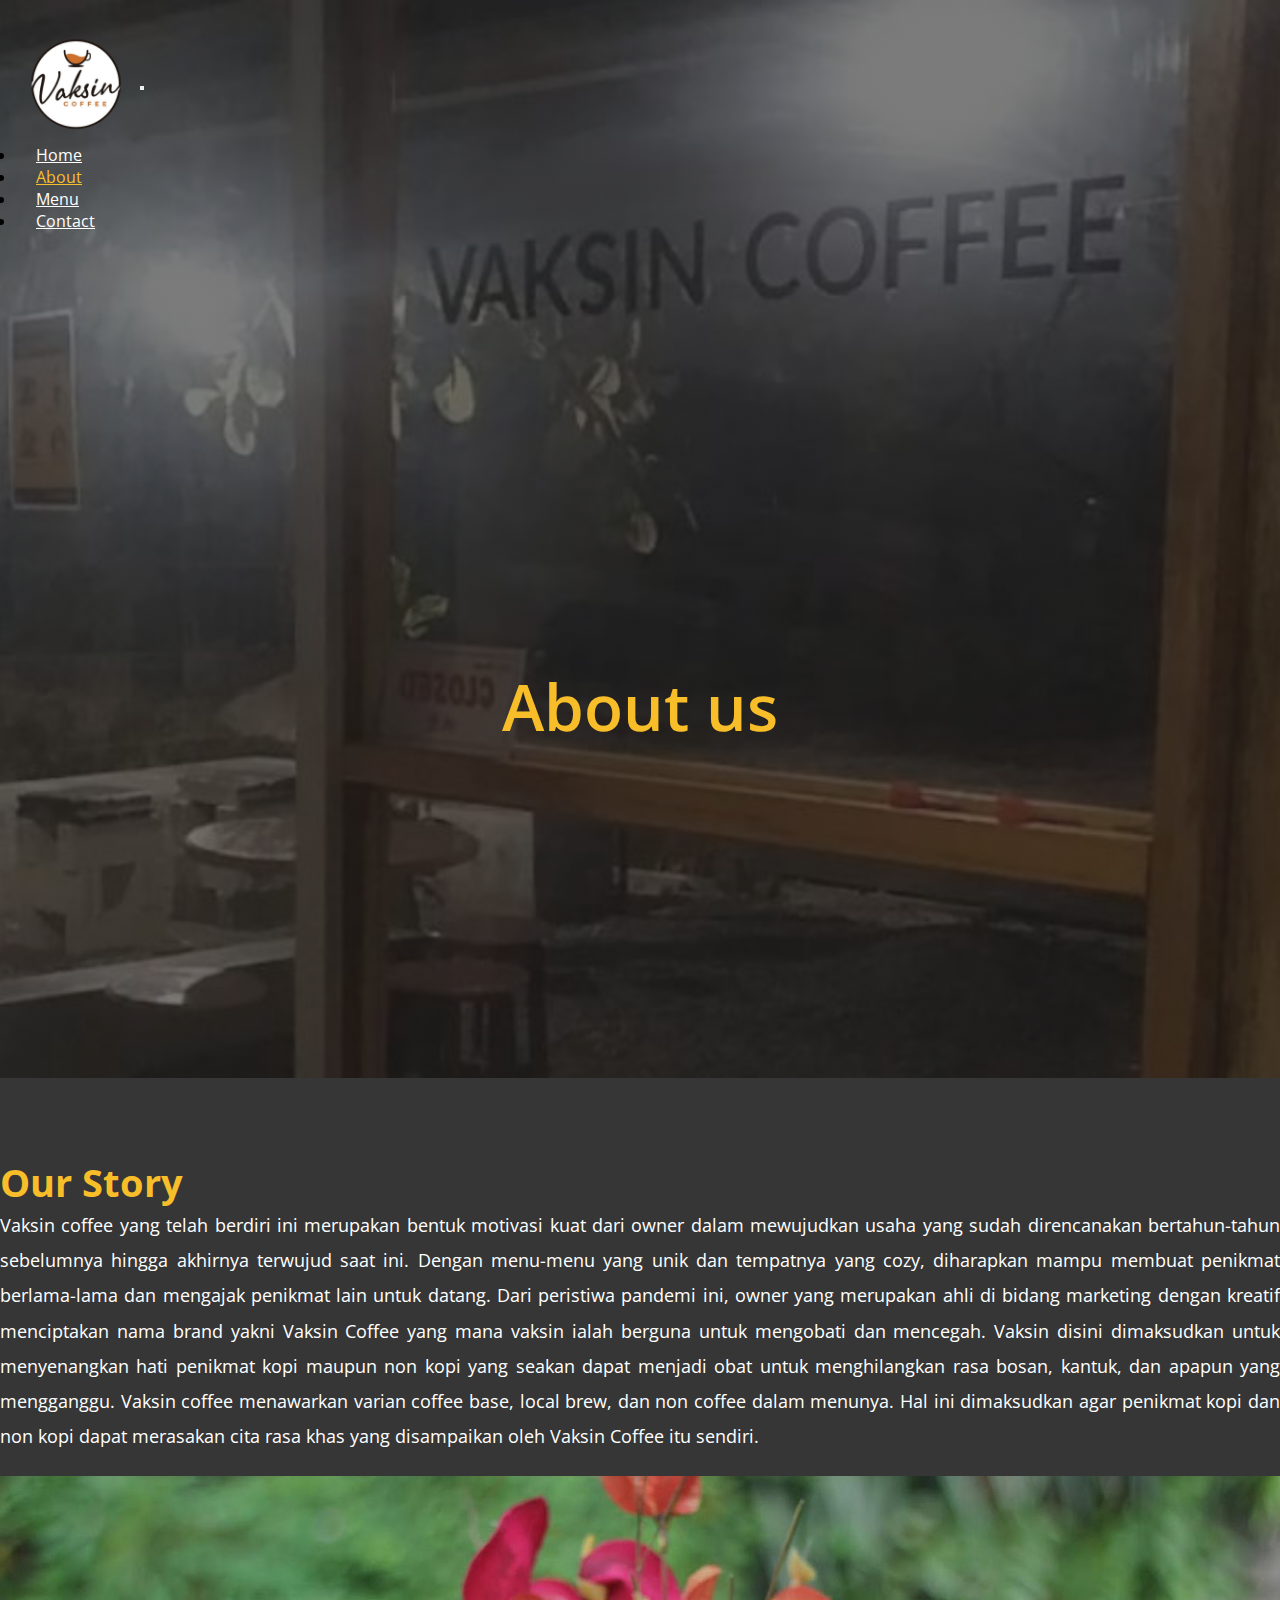
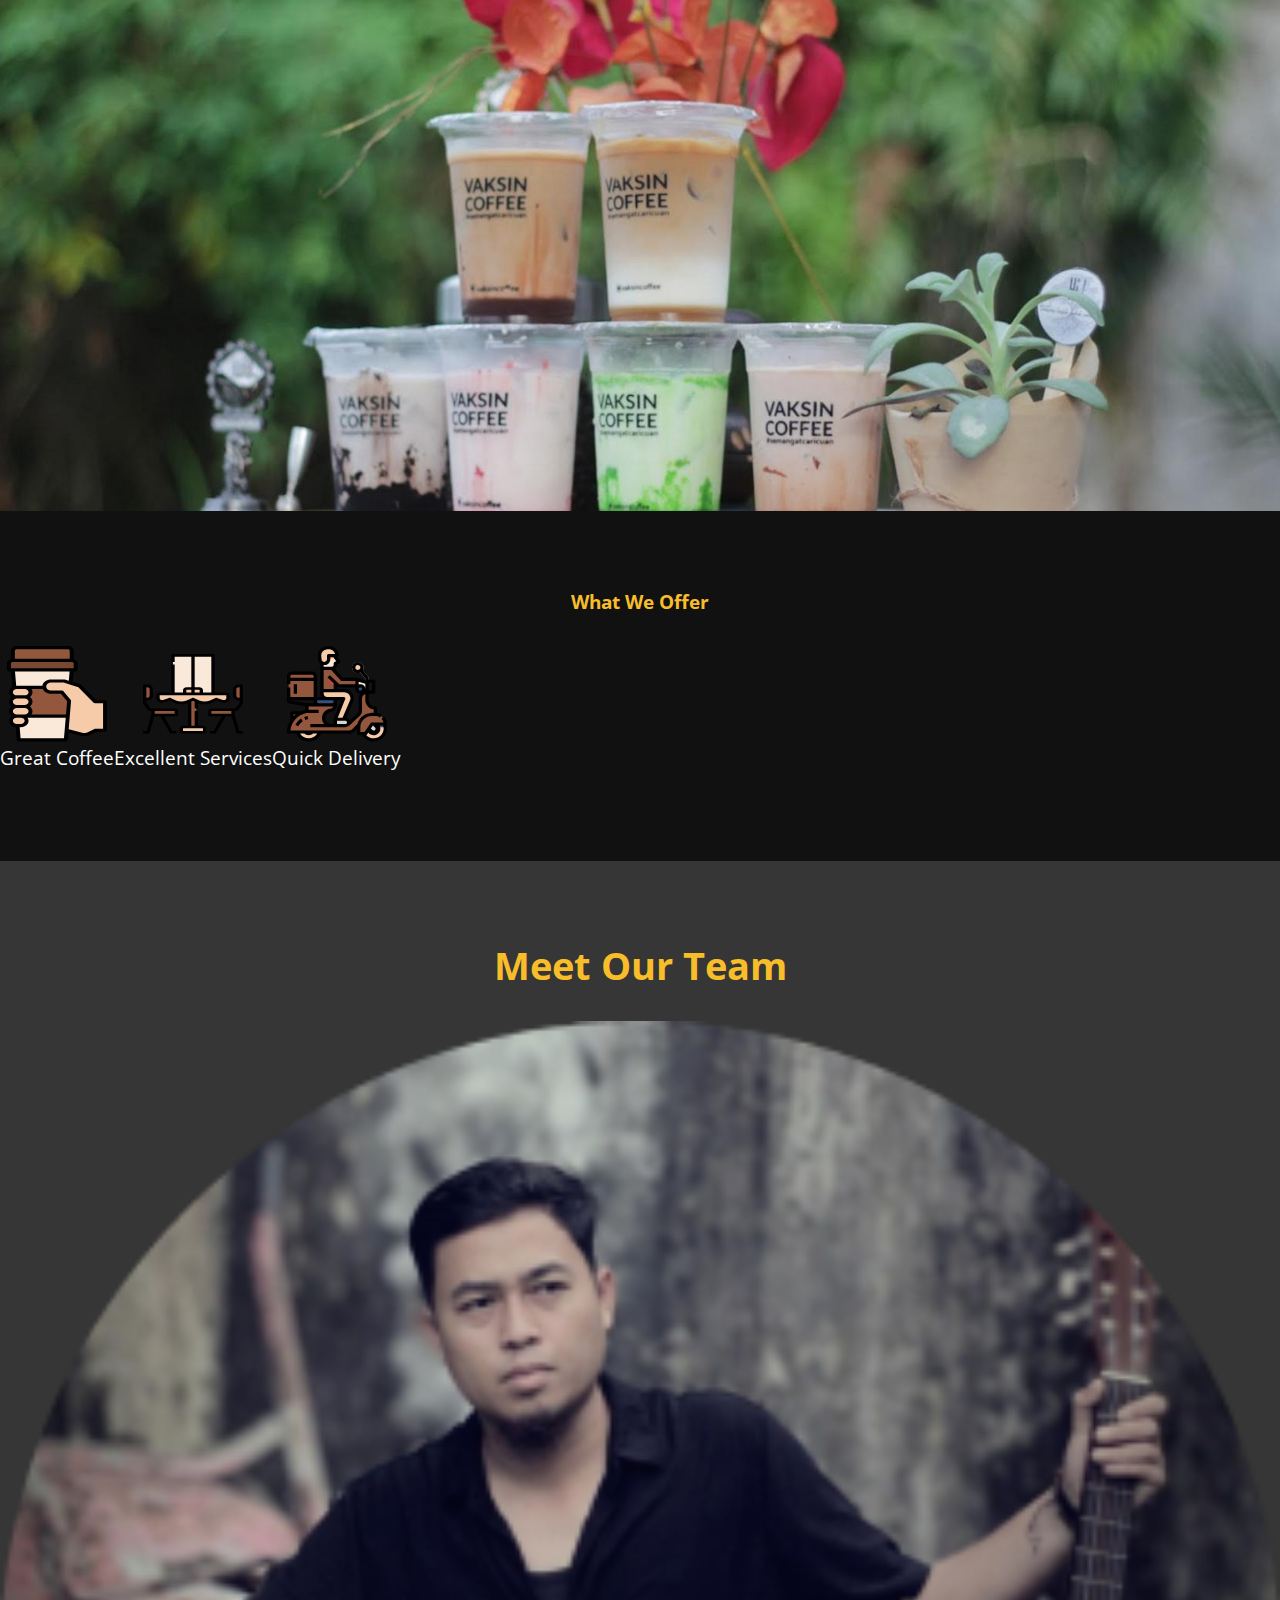
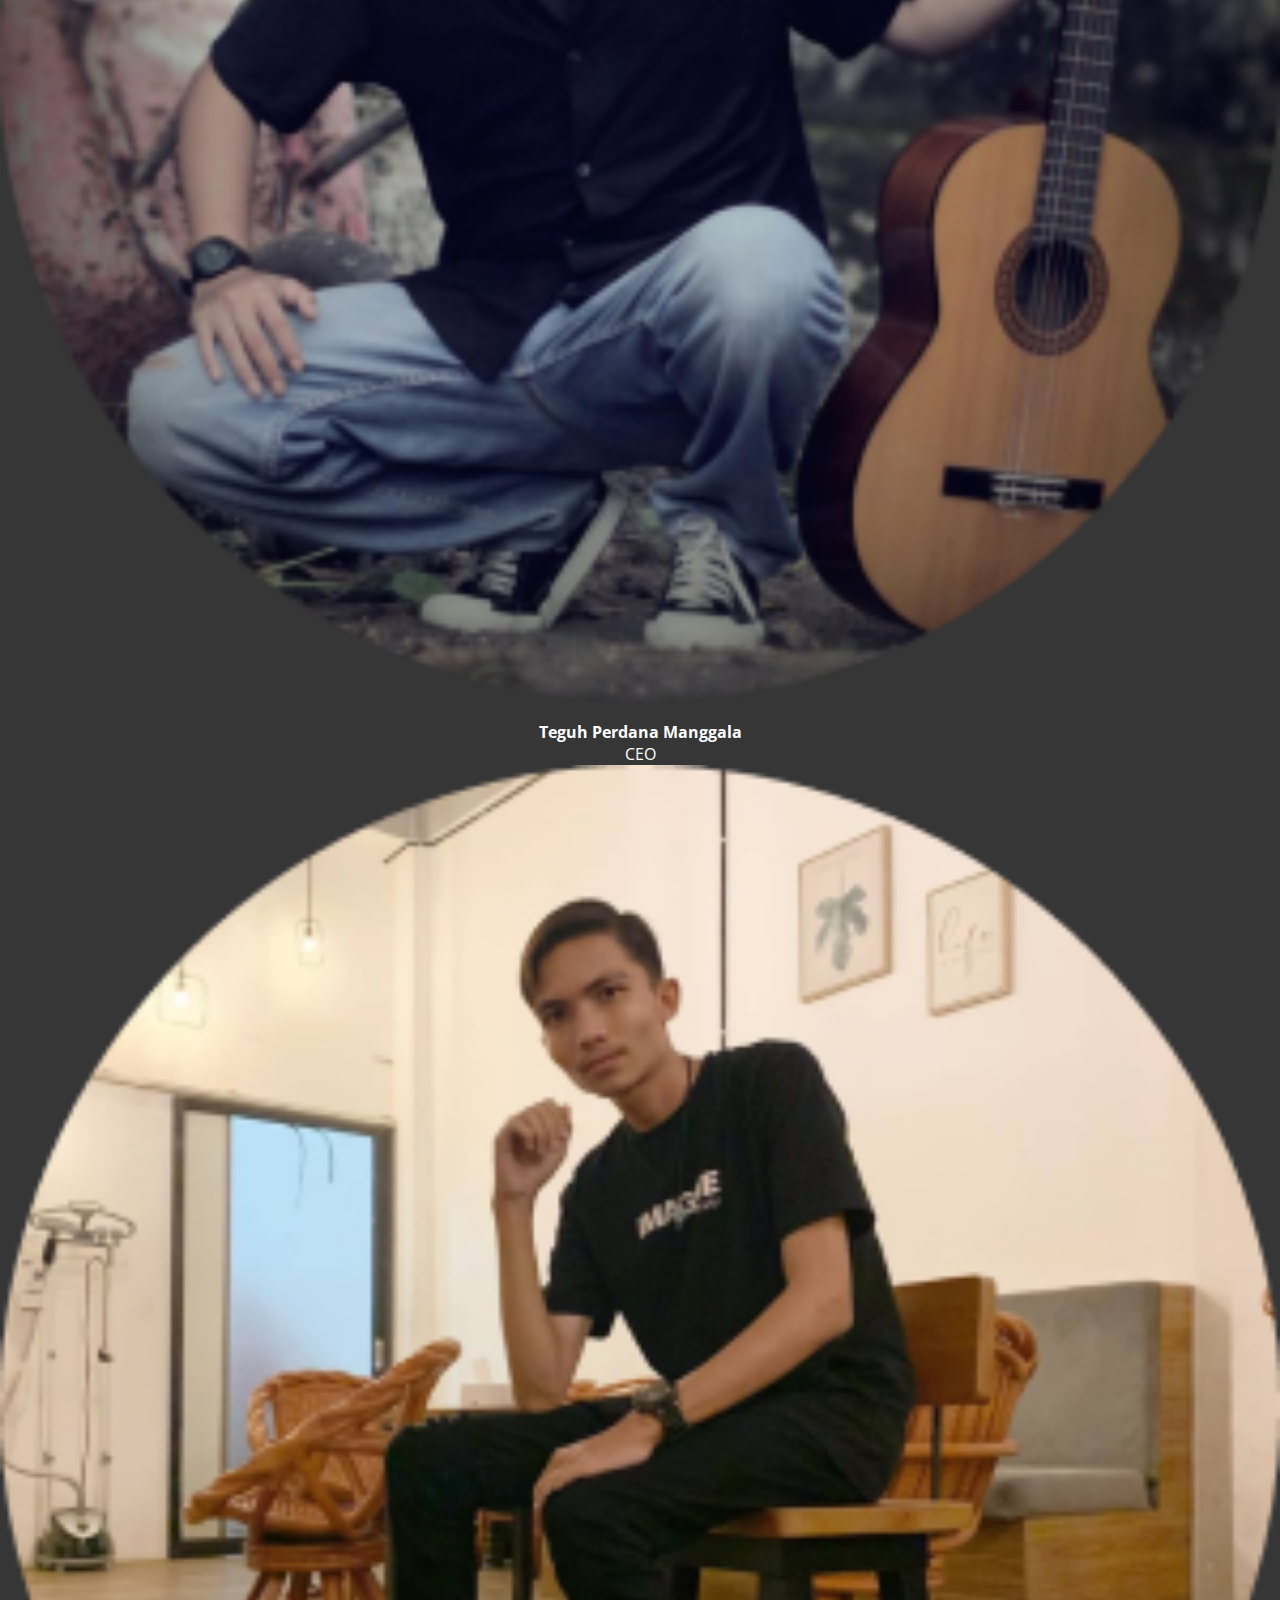
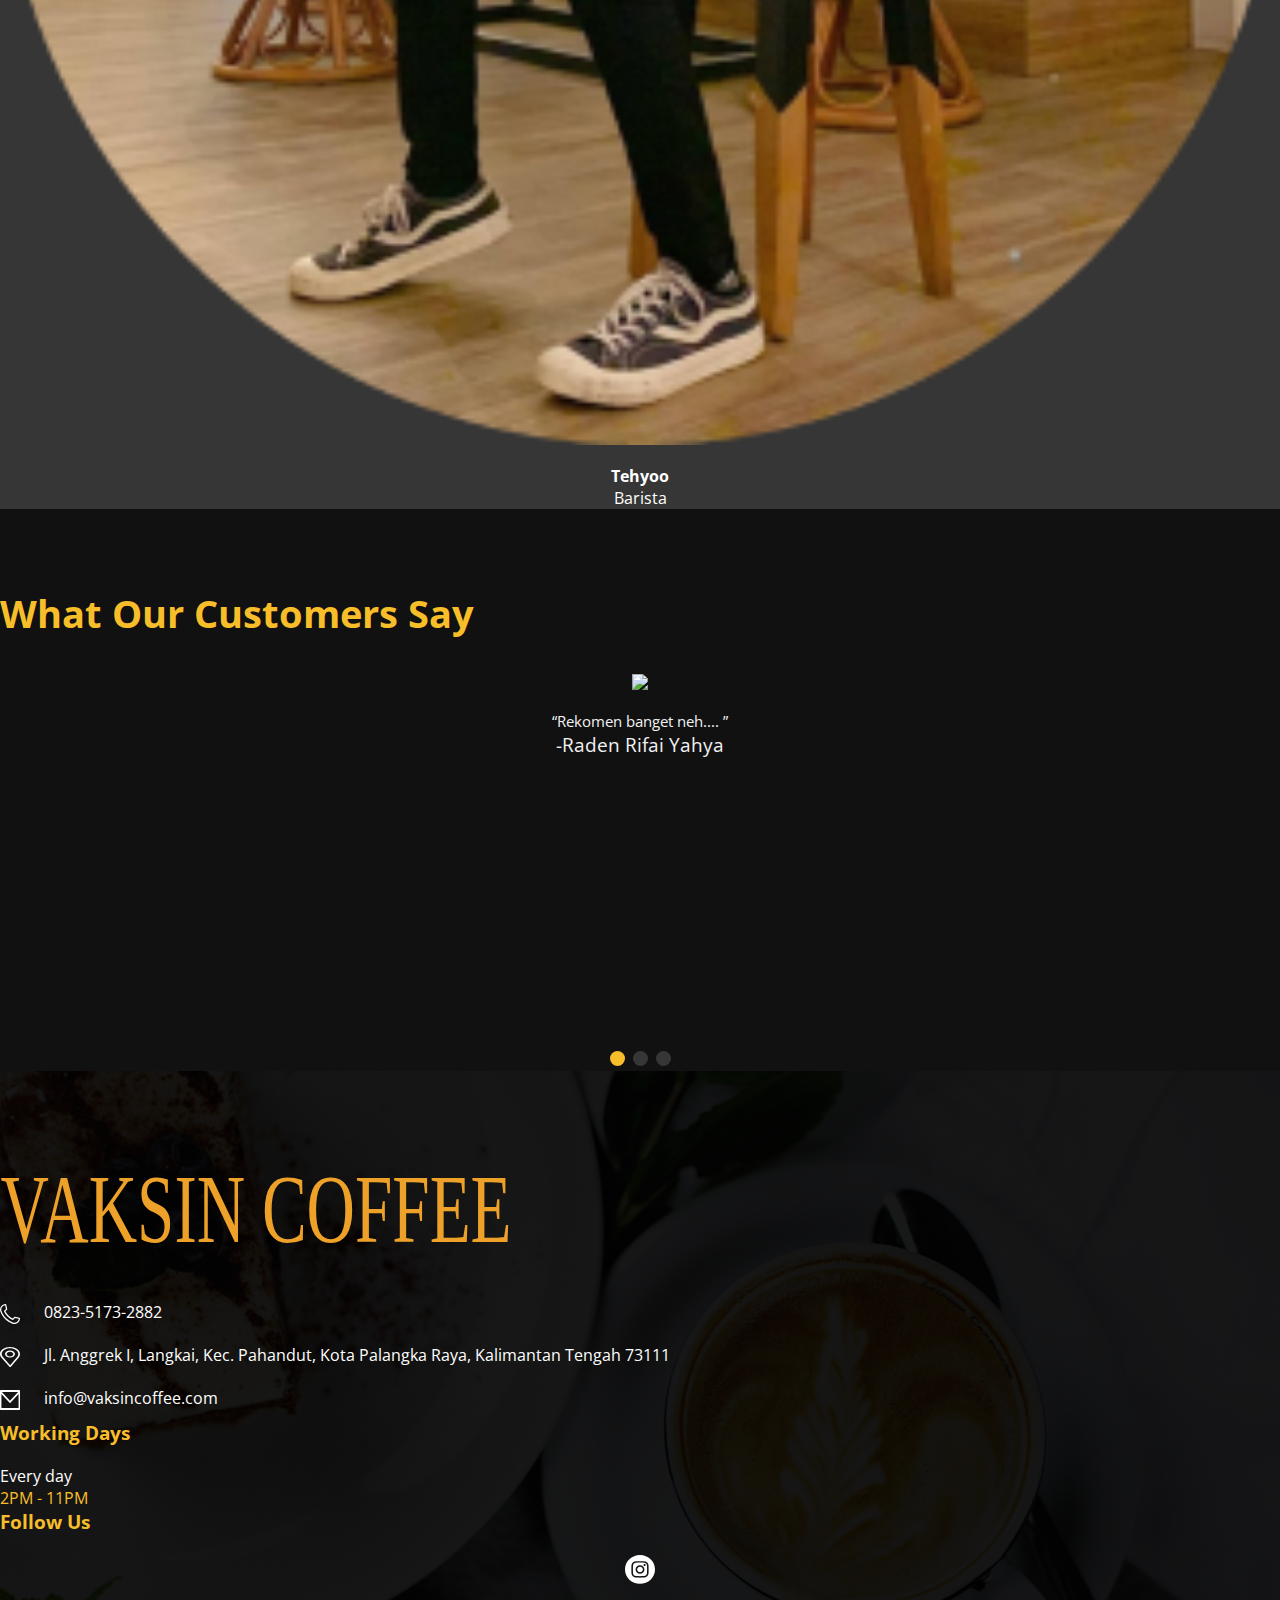
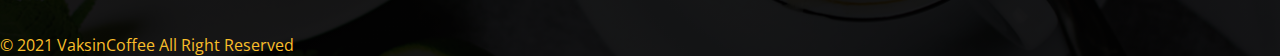
==== about.html @ 2b4be9f4 "Rapikan gambar" ====
<!DOCTYPE html>
<html>

<head>
    <!-- <link rel="icon" sizes="57x57" href="#"> -->
    <title>Cafe | About Us</title>
    <link
        href="https://fonts.googleapis.com/css2?family=Open+Sans:ital,wght@0,300;0,400;0,600;0,700;0,800;1,300;1,400;1,600;1,700;1,800&display=swap"
        rel="stylesheet">
    <link rel="stylesheet" href="https://stackpath.bootstrapcdn.com/bootstrap/4.5.0/css/bootstrap.min.css"
        integrity="sha384-9aIt2nRpC12Uk9gS9baDl411NQApFmC26EwAOH8WgZl5MYYxFfc+NcPb1dKGj7Sk" crossorigin="anonymous">
    <link rel="stylesheet" href="./css/about.css">
    <link rel="stylesheet" href="https://cdnjs.cloudflare.com/ajax/libs/font-awesome/4.7.0/css/font-awesome.min.css">
    <meta name="viewport" content="width=device-width, initial-scale=1, shrink-to-fit=no">
    <meta content="text/html;charset=utf-8" http-equiv="Content-Type">
    <meta content="utf-8" http-equiv="encoding">
</head>

<body>
    <div class="container-fluid main-container">
        <div class="container-fluid top-container">
            <nav class="navbar navbar-expand-lg navbar-light fixed-top header" id="myHeader">
                <div class="container">
                    <a class="navbar-brand" href="#" id="logo-link"><img src="images/about/myimage.png" id="logo"></a>
                    <button class="navbar-toggler" type="button" data-toggle="collapse" data-target="#navbarText"
                        aria-controls="navbarText" aria-expanded="false" aria-label="Toggle navigation"
                        id="nav-toggler">
                        <span class="navbar-toggler-icon" id="navbar-toggler-icon"></span>
                    </button>
                    <div class="collapse navbar-collapse" id="navbarText">
                        <ul class="navbar-nav ml-auto">
                            <li class="nav-item">
                                <a class="nav-link top-link" href="./index.html">Home</a>
                            </li>
                            <li class="nav-item">
                                <a class="nav-link top-link  active" href="./about.html">About
                                    <span class="sr-only">(current)</span></a>
                            </li>
                            <li class="nav-item">
                                <a class="nav-link top-link" href="./menu.html">Menu</a>
                            </li>
                            <li class="nav-item">
                                <a class="nav-link top-link" href="./contact.html">Contact</a>
                            </li>
                        </ul>
                    </div>
                </div>
            </nav>
            <div class="container main-heading">
                <h1>About us</h1>
            </div>
        </div>

        <!-- Our story section -->
        <div class="container-fluid story">
            <div class="container">
                <div class="row">
                    <div class="col-md-6">
                        <h2>Our Story</h2>
                        <p class="justify">Vaksin coffee yang telah berdiri ini merupakan bentuk motivasi kuat dari owner dalam mewujudkan usaha yang sudah direncanakan bertahun-tahun sebelumnya hingga akhirnya terwujud saat ini. Dengan menu-menu yang unik dan tempatnya yang cozy, diharapkan mampu membuat penikmat berlama-lama dan mengajak penikmat lain untuk datang. Dari peristiwa pandemi ini, owner yang merupakan ahli di bidang marketing dengan kreatif menciptakan nama brand yakni Vaksin Coffee yang mana vaksin ialah berguna untuk mengobati dan mencegah. Vaksin disini dimaksudkan untuk menyenangkan hati penikmat kopi maupun non kopi yang seakan dapat menjadi obat untuk menghilangkan rasa bosan, kantuk, dan apapun yang mengganggu. 
                            Vaksin coffee menawarkan varian coffee base, local brew, dan non coffee dalam menunya. Hal ini dimaksudkan agar penikmat kopi dan non kopi dapat merasakan cita rasa khas yang disampaikan oleh Vaksin Coffee itu sendiri.</p>
                            <br>
                        </div>
                    <div class="col-md-6 center">
                        <img src="./images/Gambar/007.jpg" alt="coffee picture" id="coffee">
                    </div>
                </div>
            </div>
        </div>

        <!-- what we offer section -->
        <div class="container-fluid offers">
            <div class="container">
                <h3>What We Offer</h3>
                <div class="row offer">
                    <div class="col-md-4 col-6 center middle">
                        <img src="./images/about/Coffee Icon.svg" alt="great coffee" class="icon">
                        <p>Great Coffee</p>
                    </div>
                    <div class="col-md-4 col-6 center middle">
                        <img src="./images/about/Service icon.svg" alt=" excellent services" class="icon">
                        <p>Excellent Services</p>
                    </div>
                    <div class="col-md-4 col-6 center middle">
                        <img src="./images/about/Delivery Icon.svg" alt="quick delivery" class="icon">
                        <p>Quick Delivery</p>
                    </div>
                </div>
            </div>
        </div>

        <!-- meet our team section -->
        <div class="container-fluid team">
            <div class="container">
                <h2>Meet Our Team</h2>
                <div class="d-flex flex-lg-row absolute-column justify-content-center">
                    <div class="col-sn-4">
                        <img src="./images/Barista/Teguh.png" alt="team member" class="member">
                        <h4>Teguh Perdana Manggala</h4>
                        <p>CEO</p>
                    </div>
                    <div class="col-md-4"></div>
                    
                    <div class="col-sn-4">
                        <img src="./images/Barista/Theo.png" alt="team member" class="member">
                        <h4>Tehyoo</h4>
                        <p>Barista
                        </p>
                    </div>
                    
                   
                </div>
            </div>
        </div>

        <!-- our customers section -->
        <div class="container-fluid customers">
            <div class="container pb-3">
                <h2 class="text-center">What Our Customers Say</h2>
                <div class="slideshow-container">

                    <div class="mySlides fade">
                        <img src="https://lh3.googleusercontent.com/a-/AOh14GhigKW29u9bmTrHtVmXznjEiPAY4WeTgmfXGaECZCs=w75-h75-p-rp-mo-ba5-br100" style="width:200px">
                        <div class="text">“Rekomen banget neh....
                            ” <span
                                class="text mt-md-4 mt-3 font-weight-bold" style="font-size: 1.2rem;">-Raden Rifai Yahya</span>
                        </div>
                    </div>

                    <div class="mySlides fade">
                        <img src="https://lh3.googleusercontent.com/a-/AOh14GgBc1lt5Mipi4r0pI2iUhCD4qTotSpIycDJGFoX9g=w75-h75-p-rp-mo-ba3-br100" style="width:200px">
                        <div class="text">“Penjualnya ramah banget, jangan lupa mampir gengs..” 
                            <span class="text mt-md-4 mt-3 font-weight-bold"
                                style="font-size: 1.2rem;">-Afia</span>
                        </div>
                    </div>


                    <div class="mySlides fade">
                        <img src="https://lh3.googleusercontent.com/a-/AOh14GiZdpkj-W7O-JpiSkH9rtwhbchTORzj8kq3jqJK0g=w45-h45-p-c0x00000000-rp-br100" style="width:200px">
                        <div class="text">“Recommended place!!!” <span
                                class="text mt-md-4 mt-3 font-weight-bold" style="font-size: 1.2rem;">-Rizky Maulana Akbar</span>
                        </div>
                    </div>

                </div>

                <div style="text-align:center">
                    <span class="dot"></span>
                    <span class="dot"></span>
                    <span class="dot"></span>
                </div>
            </div>
        </div>

        <div class="container-fluid footer">
            <footer class="container">
                <div class="row">
                    <div class="col-md-4 d-flex flex-column bottom-details">
                        <div>
                            <div class="footer-top">
                                <img src="./images/index/logo.svg" alt="logo" id="footer-logo">
                            </div>
                            <p class="info d-flex align-items-center"><img src="./images/about/phone-icon.svg"
                                    alt="phone">
                                <span>0823-5173-2882</span>
                            </p>
                            <p class="info d-flex align-items-center"><img src="./images/about/location icon.svg"
                                    alt="location"> <span>Jl. Anggrek I, Langkai, Kec. Pahandut, Kota Palangka Raya, Kalimantan Tengah 73111</span></p>
                            <p class="info d-flex align-items-center"><img src="./images/about/mail-icon.svg"
                                    alt="mail">
                                <span>info@vaksincoffee.com</span>
                            </p>
                        </div>
                    </div>
                    <div class="col-md-4 d-flex flex-column align-items-md-center bottom-details">
                        <div>
                            <div class="footer-top">
                                <h3>Working Days</h3>
                            </div>
                            <p>Every day<br><span class="time">2PM - 11PM</span></p>
                        </div>
                    </div>
                    <div class="col-md-4 d-flex flex-column align-items-md-center bottom-details">
                        <div style="margin-bottom:1rem">
                            <div class="footer-top">
                                <h3>Follow Us</h3>
                            </div>
                            <div class="row pl-1 center">
                                <div>
                                    <a href="https://www.instagram.com/vaksincoffee/"><img src="./images/about/Inst logo.svg" alt="Instagram Vaksin Coffee"
                                            class="social-icon">
                                    </a></div>
                            </div>
                        </div>
                    </div>
                </div>
                <div style="margin-top: 50px;">
                    <span id="bottom"> &copy;
                        2021 VaksinCoffee All Right Reserved</span>
                </div>
            </footer>
        </div>

    </div>

    <script src="https://code.jquery.com/jquery-3.5.1.slim.min.js"
        integrity="sha384-DfXdz2htPH0lsSSs5nCTpuj/zy4C+OGpamoFVy38MVBnE+IbbVYUew+OrCXaRkfj" crossorigin="anonymous">
    </script>
    <script src="./js/about.js"></script>
    <script src="https://cdn.jsdelivr.net/npm/popper.js@1.16.0/dist/umd/popper.min.js"
        integrity="sha384-Q6E9RHvbIyZFJoft+2mJbHaEWldlvI9IOYy5n3zV9zzTtmI3UksdQRVvoxMfooAo" crossorigin="anonymous">
    </script>
    <script src="https://stackpath.bootstrapcdn.com/bootstrap/4.5.0/js/bootstrap.min.js"
        integrity="sha384-OgVRvuATP1z7JjHLkuOU7Xw704+h835Lr+6QL9UvYjZE3Ipu6Tp75j7Bh/kR0JKI" crossorigin="anonymous">
    </script>
</body>

</html>
---- css/about.css ----
* {
  padding: 0;
  margin: 0;
  box-sizing: border-box;
}

body {
  position: relative;
  margin: 0;
  font-family: "Open Sans", sans-serif;
  font-size: 1rem;
  -webkit-font-smoothing: antialiased;
  -moz-osx-font-smoothing: grayscale;
  text-align: justify;
}

.container-fluid {
  padding: 0;
}

.top-container {
  background-image: linear-gradient(
      90deg,
      rgba(34, 34, 34, 0.6) 0%,
      rgba(34, 34, 34, 0.6) 50%,
      rgba(34, 34, 34, 0.6) 100%
    ),
    url("../images/Tampilan/About Us.jpg");
  min-height: 100vh;
  background-repeat: no-repeat;
  background-size: cover;
}

.sticky {
  background-color: rgba(0, 0, 0, 0.8);
}

#logo {
  width: 120px;
}

.navbar {
  padding: 1.5rem 1rem;
}

.navbar-light .navbar-nav .nav-link {
  color: #fff;
}

.navbar-light .navbar-nav .nav-link:hover {
  color: #f8be2a;
}

.navbar-light .navbar-nav .nav-link.active {
  color: #f8be2a;
}

.top-link {
  margin: 0 20px;
  color: #fff;
}

.top-btn {
  color: #fff;
  background-color: #f8be2a;
  border-color: #f8be2a;
}

.main-heading {
  display: flex;
  justify-content: center;
  align-items: center;
  color: #f8be2a;
  padding-top: 78px;
  min-height: calc(100vh - 78px);
}

h1 {
  font-size: 4rem;
  font-weight: 600;
}

.story {
  background-color: #363636;
  color: #fff;
  min-height: 550px;
  padding-top: 78px;
}

h2 {
  color: #f8be2a;
  font-size: 2.4rem;
}

.story p {
  font-size: 1.1rem;
  line-height: 200%;
}

img {
  width: 100%;
}

.offers {
  background-color: #111;
  min-height: 350px;
  padding-top: 78px;
}

.offer {
  display: flex;
  align-items: center;
}

.offers h3 {
  text-align: center;
  color: #f8be2a;
  margin-top: 0;
  padding-bottom: 30px;
}

.team {
  text-align: center;
  background-color: #363636;
  color: #fff;
  min-height: 630px;
  padding-top: 78px;
}

.team-members {
  display: flex;
  align-items: center;
}

.team h2 {
  padding-bottom: 30px;
}

.icon {
  width: 100px;
  height: 100px;
}

.center {
  display: flex;
  flex-direction: column;
  justify-content: center;
  align-items: center;
  color: #fff;
  font-size: 1.2rem;
}

.member {
  margin-bottom: 20px;
}
.member:hover {
  transform: scale(1.1, 1.1);
}

.customers {
  min-height: 480px;
  background-color: #111;
  padding-top: 78px;
}

.customers h2 {
  margin-bottom: 30px;
}

.mySlides {
  display: none;
}
img {
  vertical-align: middle;
}

/* Slideshow container */
.slideshow-container {
  max-width: 1000px;
  min-height: 380px;
  position: relative;
  margin: auto;
  display: flex;
  justify-content: center;
}

/* Caption text */
.text {
  color: #f2f2f2;
  font-size: 15px;
  padding: 20px 200px;
  position: absolute;
  /* bottom: 8px; */
  left: 0;
  width: 100%;
  text-align: center;
}

/* The dots/bullets/indicators */
.dot {
  height: 15px;
  width: 15px;
  margin: 0 2px;
  background-color: #363636;
  border-radius: 50%;
  display: inline-block;
  transition: background-color 0.6s ease;
}

.active-dot {
  background-color: #f8be2a;
}

/* Fading animation */
.fade {
  -webkit-animation-name: fade;
  -webkit-animation-duration: 6.5s;
  animation-name: fade;
  animation-duration: 6.5s;
}

@-webkit-keyframes fade {
  from {
    opacity: 0.5;
  }
  to {
    opacity: 1;
  }
}

@keyframes fade {
  from {
    opacity: 0.5;
  }
  to {
    opacity: 1;
  }
}

.footer {
  position: relative;
  background-image: linear-gradient(
      90deg,
      rgba(0, 0, 0, 0.9) 0%,
      rgba(0, 0, 0, 0.9) 50%,
      rgba(0, 0, 0, 0.9) 100%
    ),
    url("../images/about/footer-background.jpg");
  height: auto;
  background-repeat: no-repeat;
  background-size: cover;
  color: #fff;
  min-height: 430px;
  padding-top: 78px;
}

#footer-logo {
  width: 40%;
}

.info img {
  width: 20px;
  margin-right: 20px;
}

.info {
  padding: 10px 0;
}

.footer-top {
  margin-bottom: 20px;
}

footer h3,
.time,
#bottom {
  color: #f8be2a;
}

.social-icon {
  width: 30px;
  margin: 0 10px;
}

@media only screen and (max-width: 1024px) {
  .team {
    min-height: 510px;
  }
}

@media only screen and (max-width: 768px) {
  h1 {
    font-size: 3rem;
  }

  h2 {
    font-size: 1.6rem;
  }

  .navbar-light .navbar-nav .nav-link,
  .top-link {
    display: flex;
    justify-content: center;
  }

  #logo-link {
    z-index: 1;
  }

  #logo {
    width: 100px;
  }

  .navbar-light .navbar-toggler-icon {
    background-image: url("data:image/svg+xml,%3csvg xmlns='http://www.w3.org/2000/svg' width='30' height='30' viewBox='0 0 30 30'%3e%3cpath stroke='rgba%28248, 190, 42 %29' stroke-linecap='round' stroke-miterlimit='10' stroke-width='2' d='M4 7h22M4 15h22M4 23h22'/%3e%3c/svg%3e") !important;
  }

  .navbar-light .navbar-toggler-icon.nav-toggler-alt {
    background-image: url("data:image/svg+xml,%3csvg xmlns='http://www.w3.org/2000/svg' width='30' height='30' viewBox='0 0 30 30'%3e%3cpath stroke='rgba%280, 0, 0, 0.5%29' stroke-linecap='round' stroke-miterlimit='10' stroke-width='2' d='M4 7h22M4 15h22M4 23h22'/%3e%3c/svg%3e") !important;
  }

  .navbar-light .navbar-toggler {
    outline: none;
  }

  .show-nav {
    top: 0;
    padding-top: 78px;
    background-color: #f8be2a;
    width: 100%;
    position: absolute;
    left: 0;
  }

  .story p {
    font-size: 1rem;
    line-height: 150%;
  }

  .story,
  .team {
    padding-top: 30px;
  }

  .story {
    min-height: 400px;
  }

  .offer p {
    font-size: 1rem;
  }

  .info {
    padding: 0;
    font-size: 0.95rem;
  }

  .text {
    padding: 12px 0;
  }

  .navbar-light .navbar-toggler {
    color: rgba(0, 0, 0, 1);
    border: none;
    z-index: 1;
  }

  .navbar-light .navbar-nav .nav-link {
    color: #111;
    padding: 20px 0;
  }

  .navbar-light .navbar-nav .nav-link.active {
    color: #fff;
  }

  .top-btn {
    background-color: #111 !important;
    color: #f8be2a !important;
    border-color: #111 !important;
  }

  .offers {
    padding-top: 30px;
    padding-bottom: 40px;
  }

  #footer-logo {
    width: 30%;
  }
}

@media only screen and (max-width: 640px) {
  .middle {
    border-right: 2px solid #f8be2a;
  }

  .bottom-details {
    margin-bottom: 20px;
  }

  h3 {
    font-size: 1.5rem;
  }

  .footer {
    padding-top: 30px;
  }
}

/* On smaller screens, decrease text size for slideshow*/
@media only screen and (max-width: 300px) {
  .text {
    font-size: 11px;
  }
}
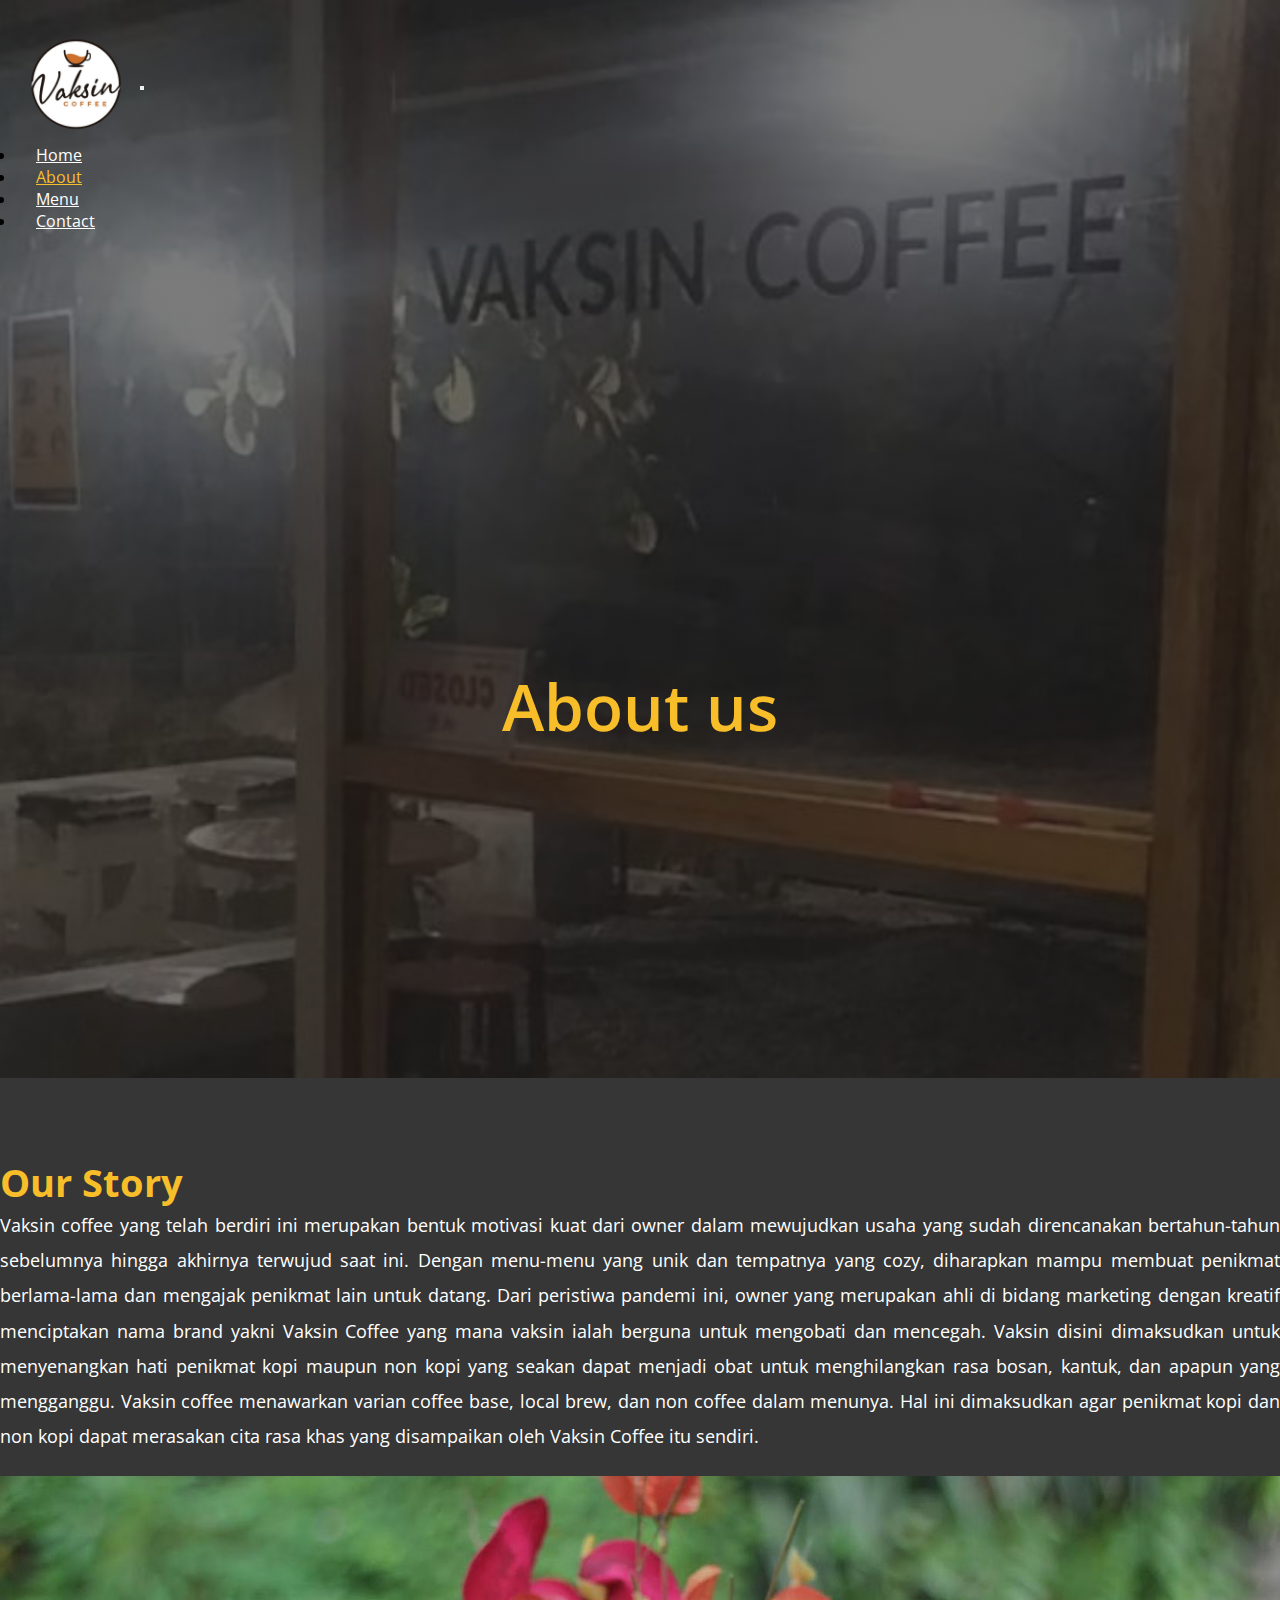
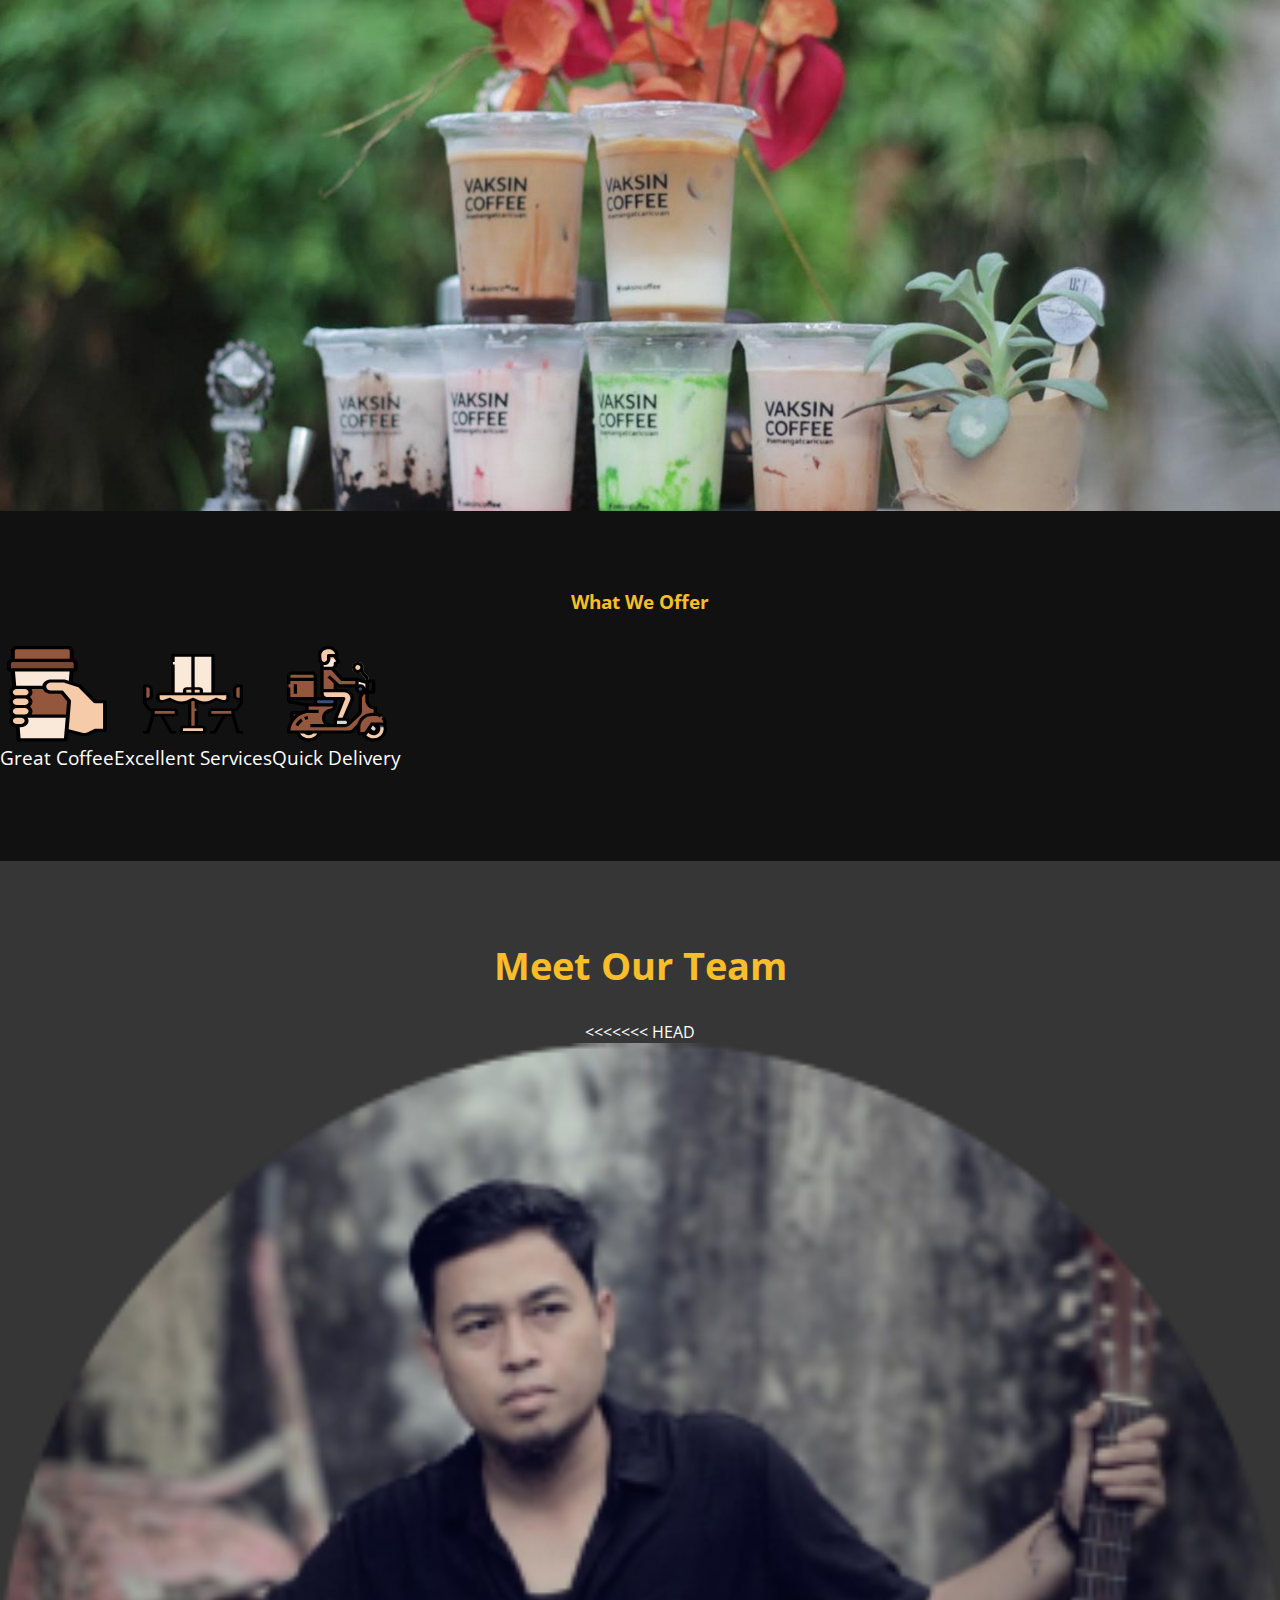
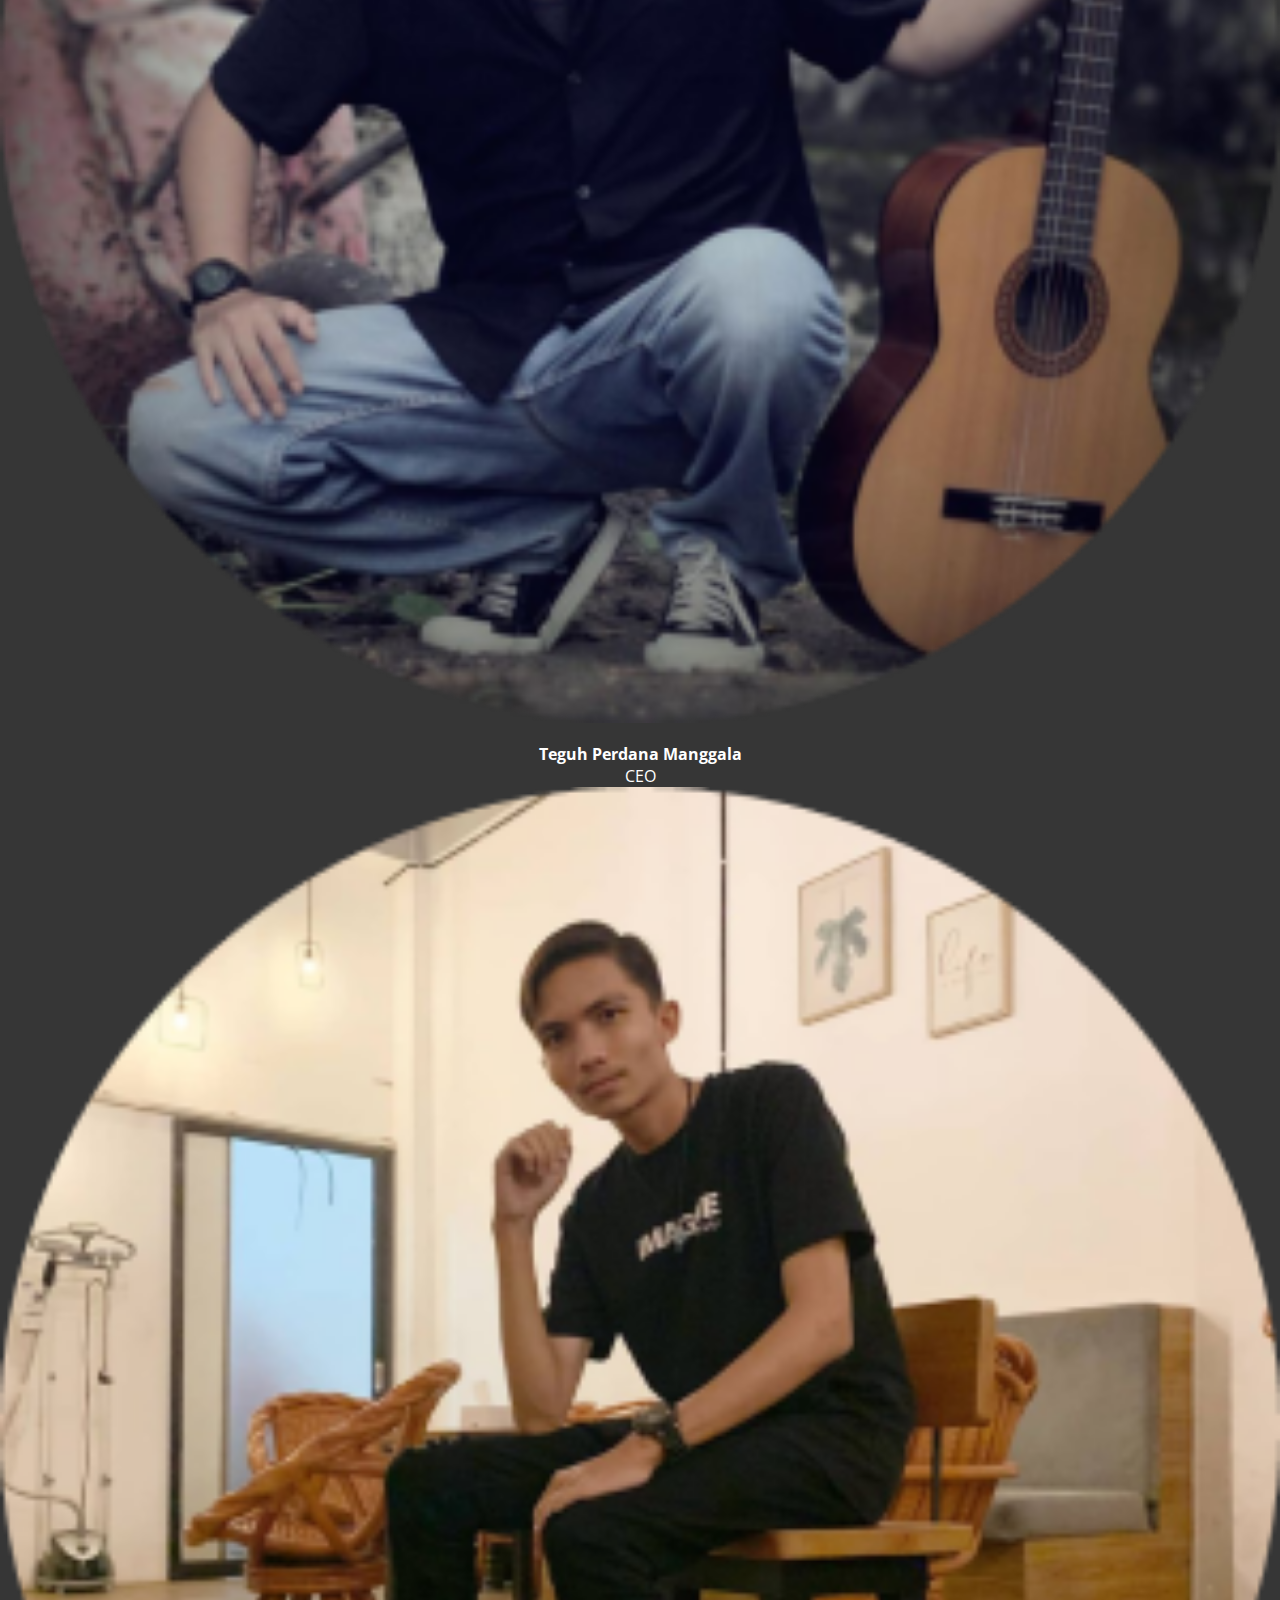
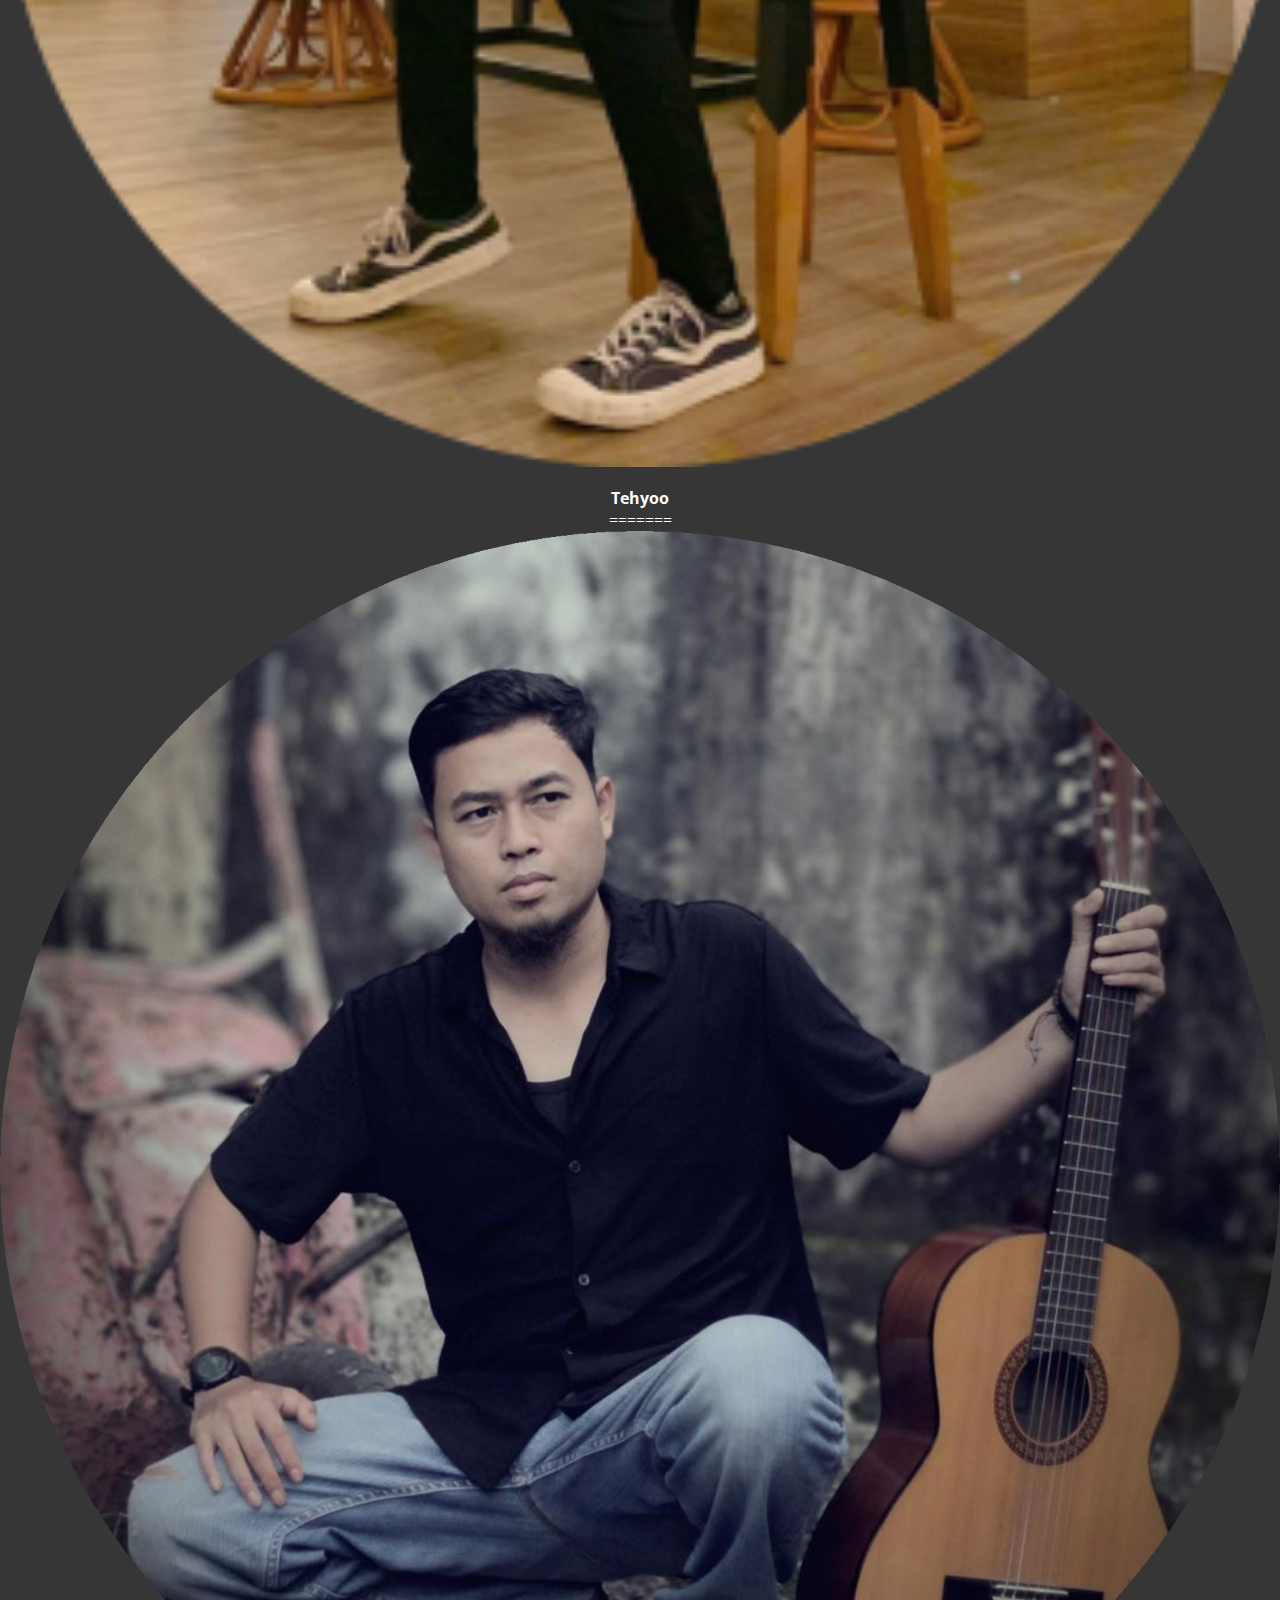
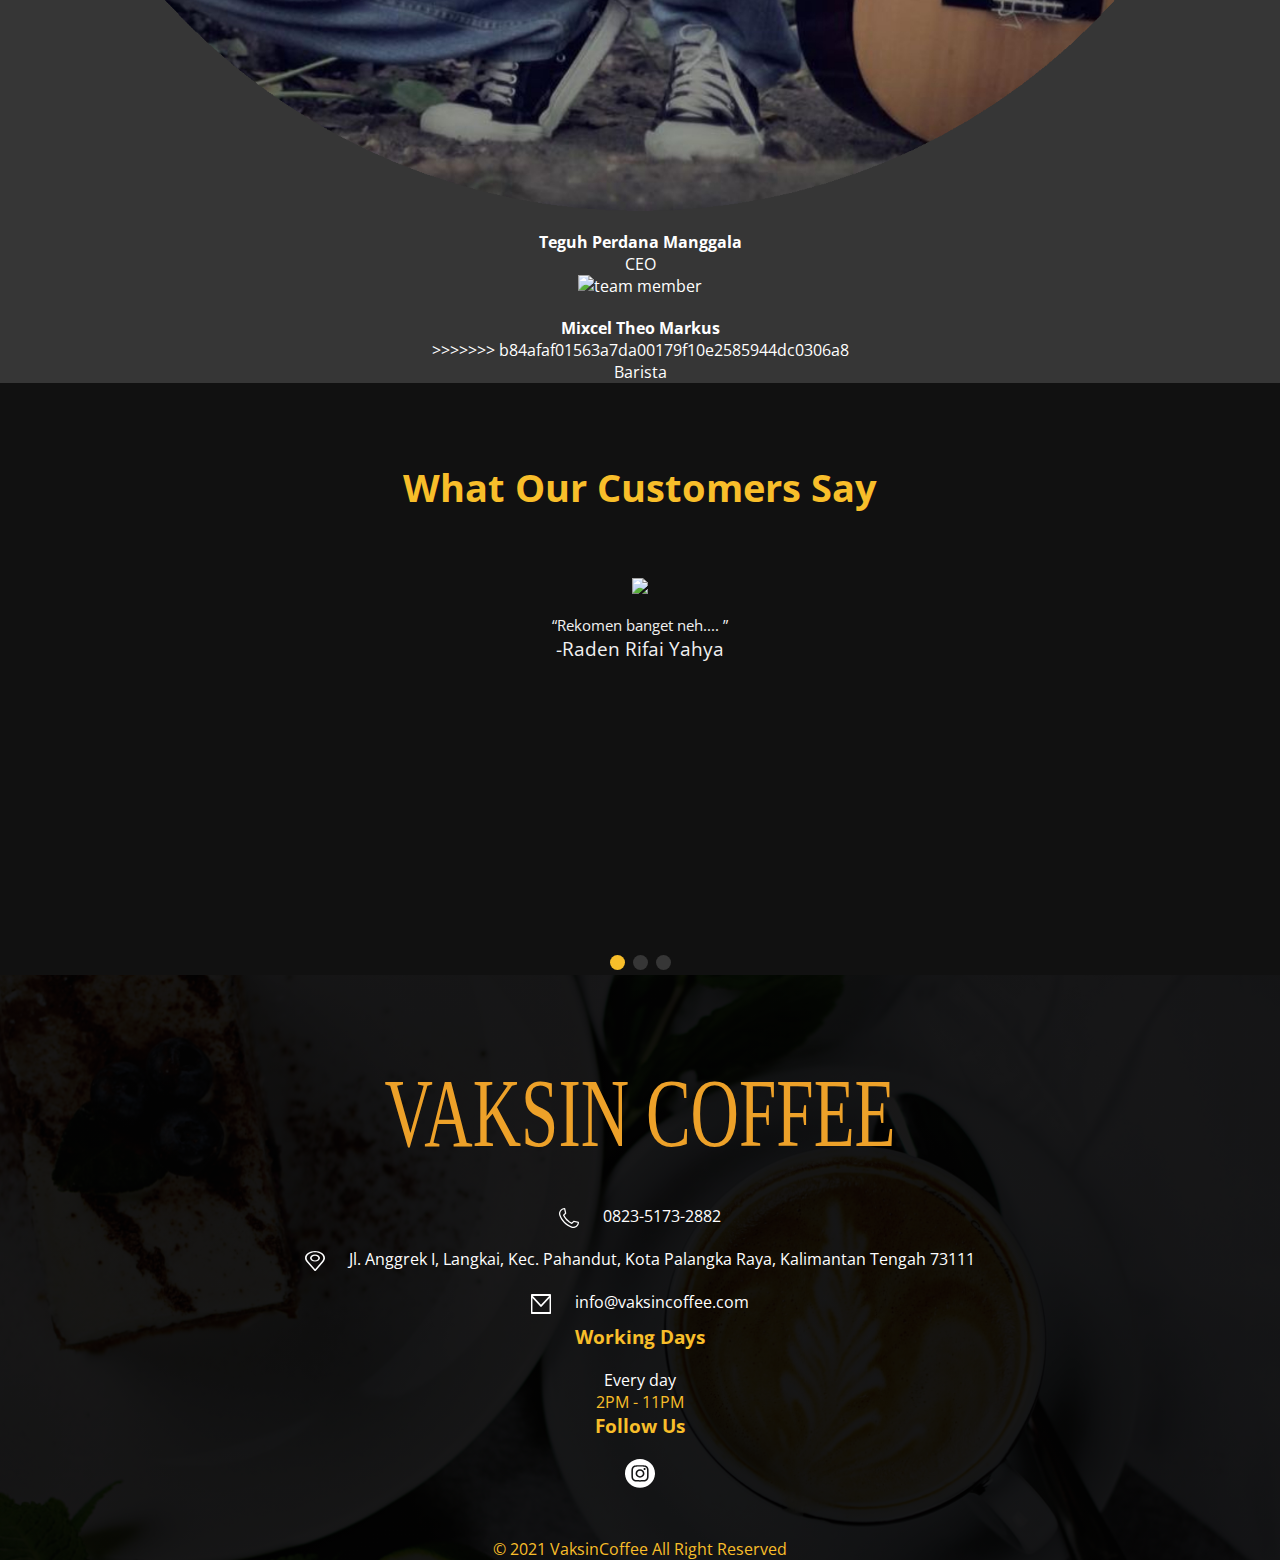
==== commit 7396a4c4: "Merge branch 'master' of https://github.com/adityaar18/cafe" ====
--- a/about.html
+++ b/about.html
@@ -93,6 +93,7 @@
         <div class="container-fluid team">
             <div class="container">
                 <h2>Meet Our Team</h2>
+<<<<<<< HEAD
                 <div class="d-flex flex-lg-row absolute-column justify-content-center">
                     <div class="col-sn-4">
                         <img src="./images/Barista/Teguh.png" alt="team member" class="member">
@@ -104,6 +105,17 @@
                     <div class="col-sn-4">
                         <img src="./images/Barista/Theo.png" alt="team member" class="member">
                         <h4>Tehyoo</h4>
+=======
+                <div class="d-lg-none flex-lg-row flex-column justify-content-center">
+                    <div class="col-sm-3">
+                        <img src="./images/Barista/Teguh-001.png" alt="team member" class="member">
+                        <h4>Teguh Perdana Manggala</h4>
+                        <p>CEO</p>
+                    </div>
+                    <div class="col-sm-3">
+                        <img src="./images/Barista/Theo.jpg" alt="team member" class="member">
+                        <h4>Mixcel Theo Markus</h4>
+>>>>>>> b84afaf01563a7da00179f10e2585944dc0306a8
                         <p>Barista
                         </p>
                     </div>
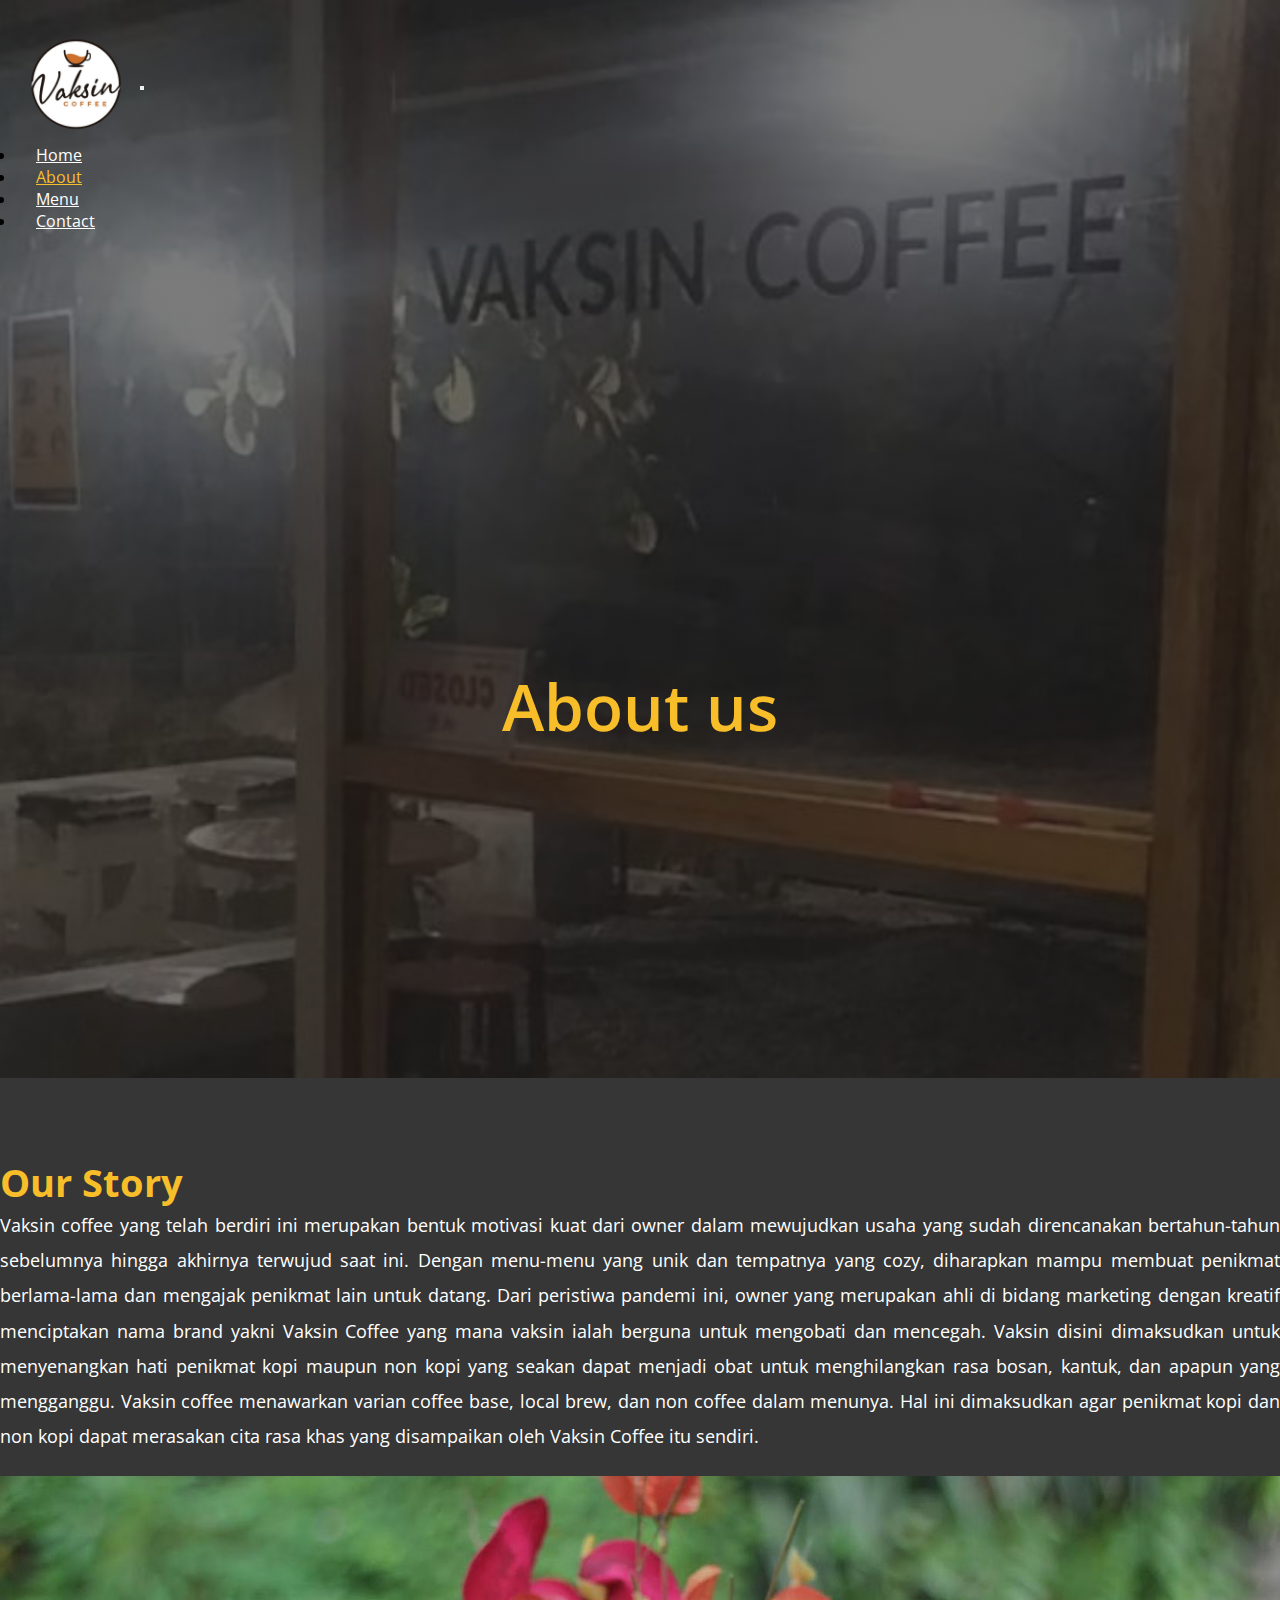
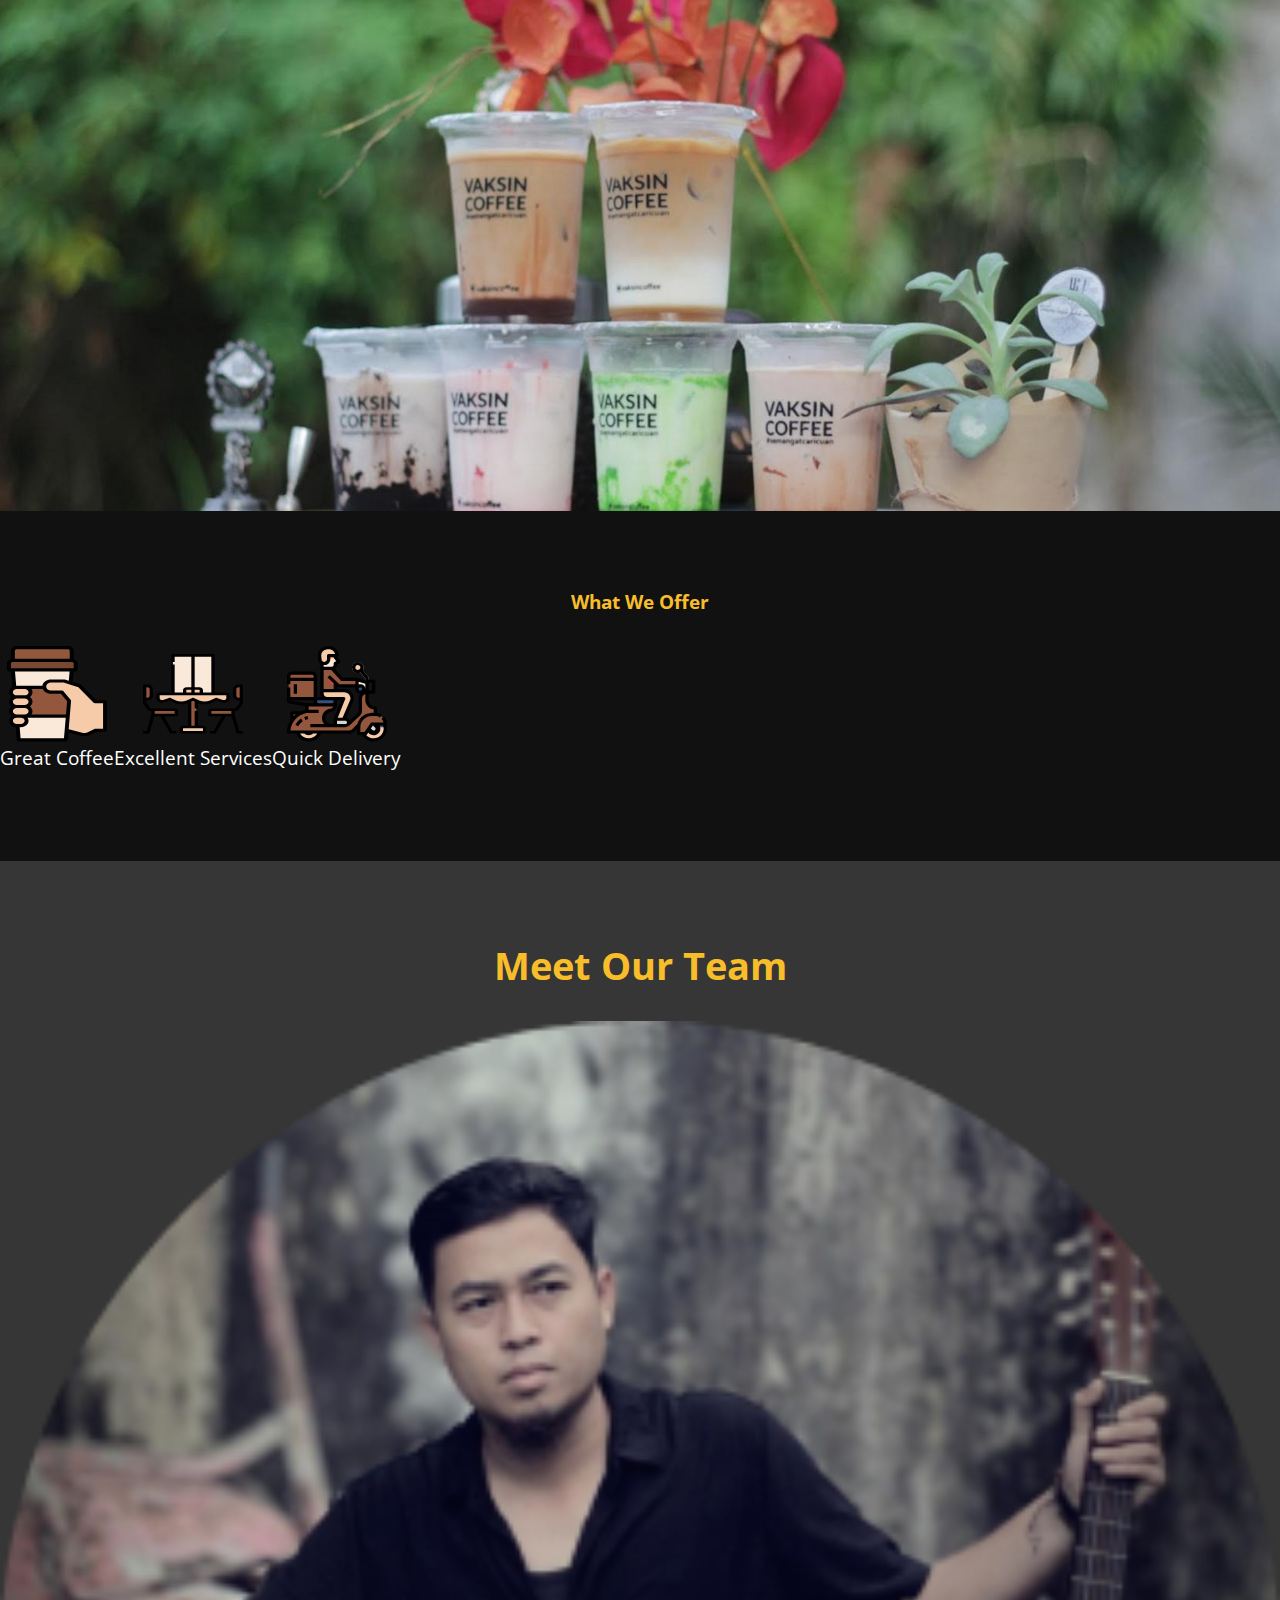
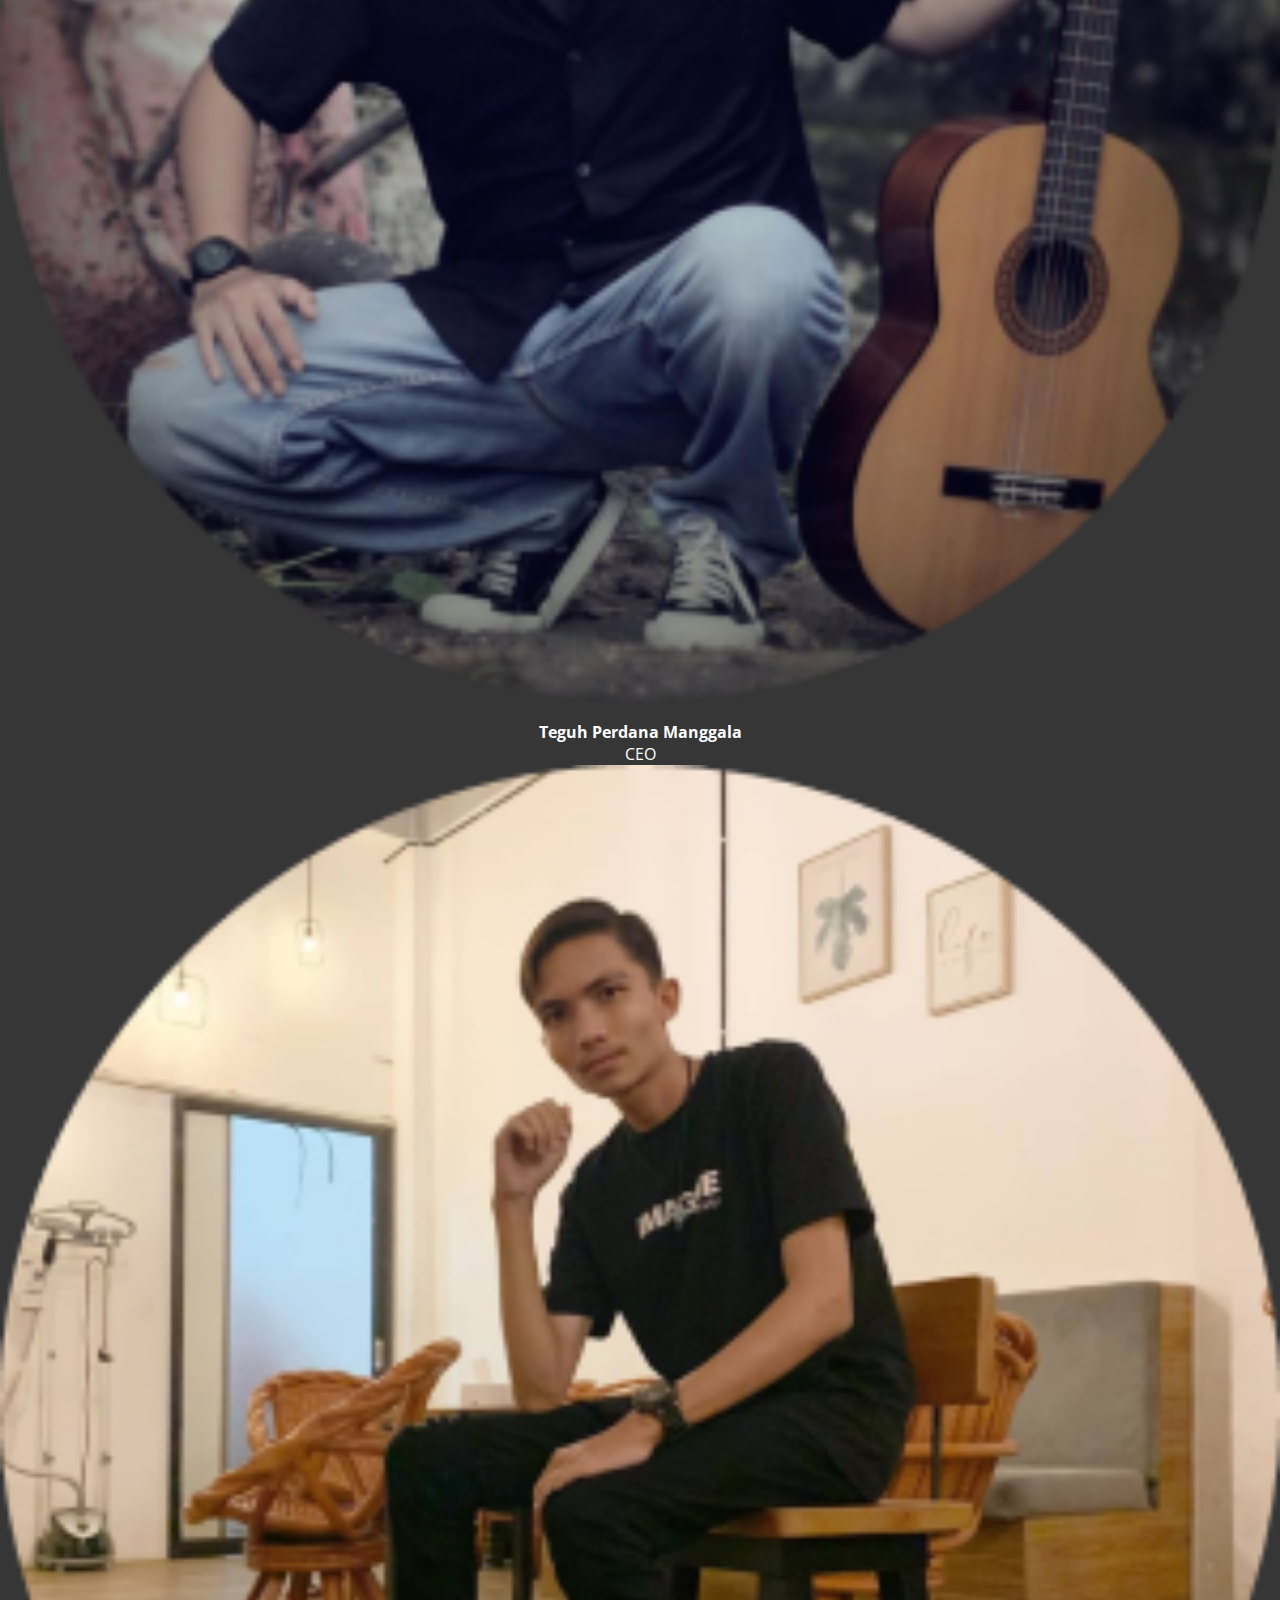
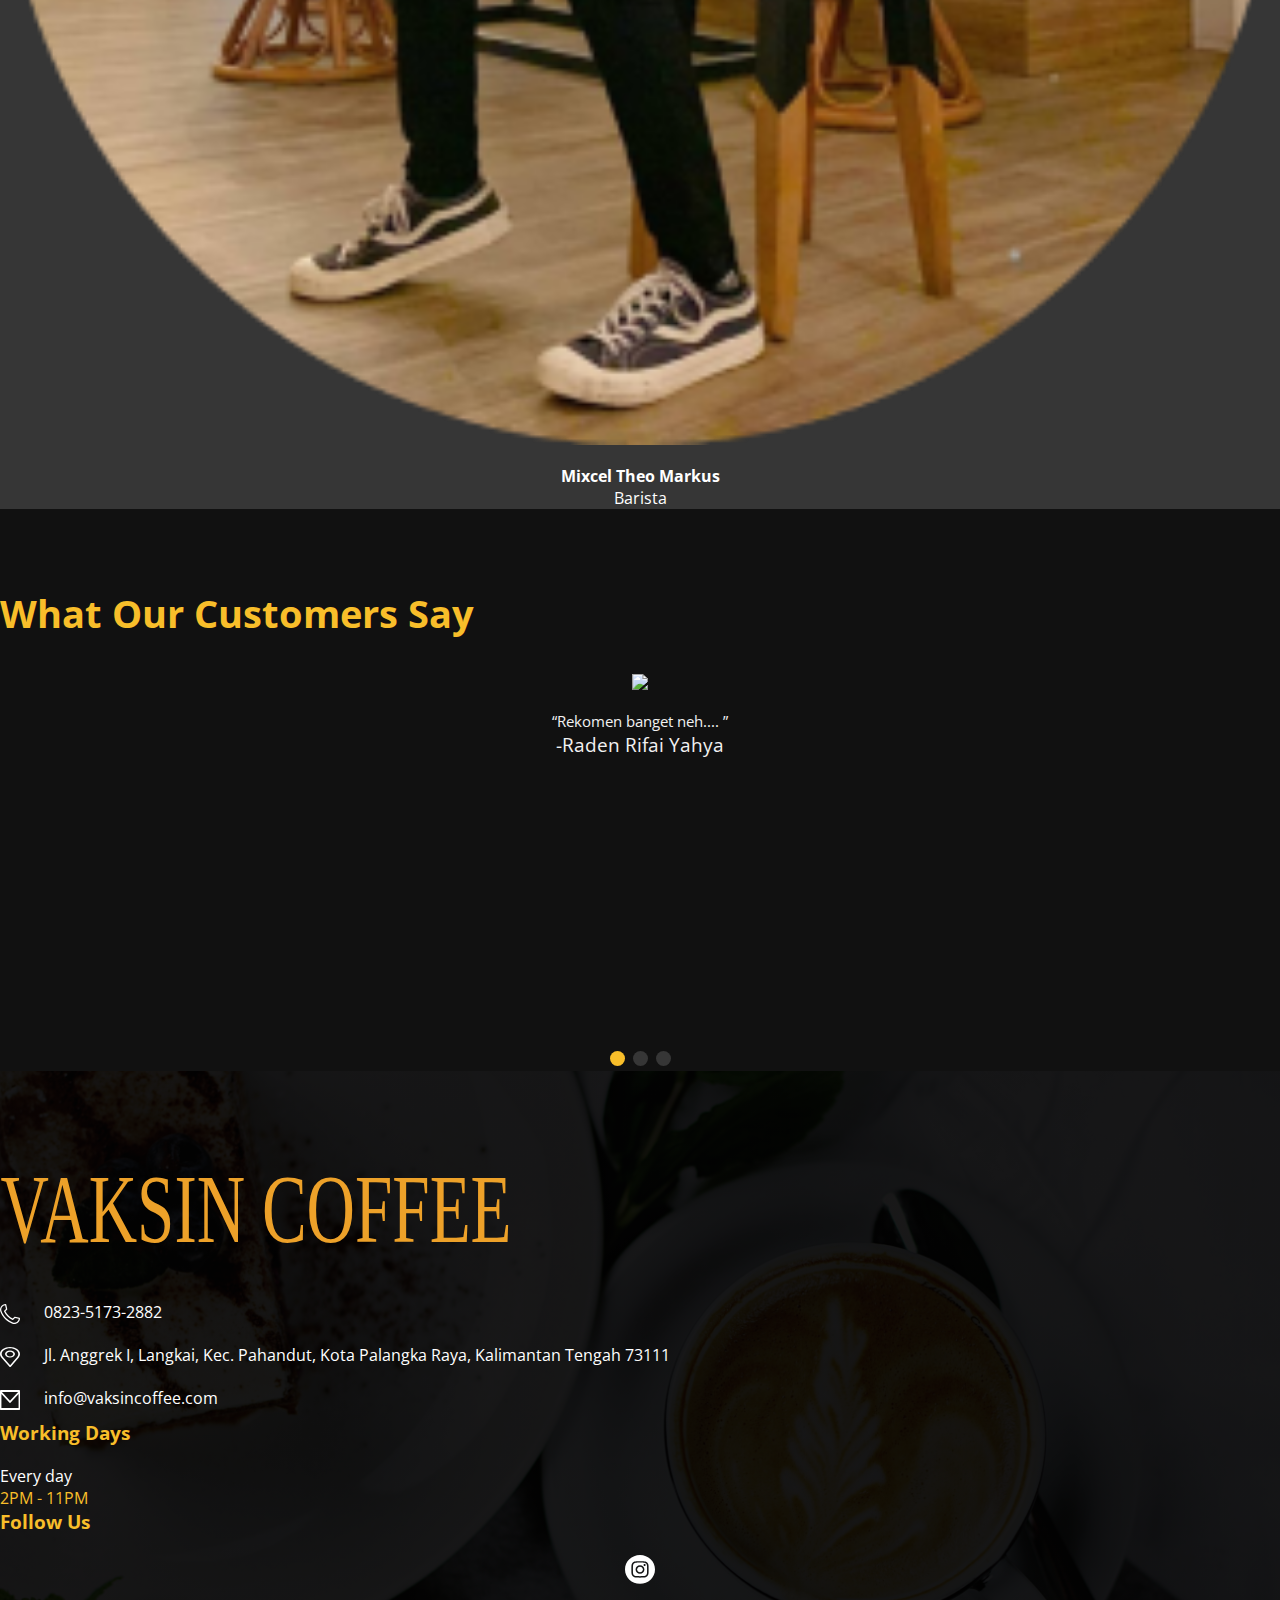
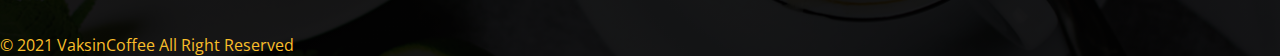
==== commit b190ed3b: "fix" ====
--- a/about.html
+++ b/about.html
@@ -93,7 +93,6 @@
         <div class="container-fluid team">
             <div class="container">
                 <h2>Meet Our Team</h2>
-<<<<<<< HEAD
                 <div class="d-flex flex-lg-row absolute-column justify-content-center">
                     <div class="col-sn-4">
                         <img src="./images/Barista/Teguh.png" alt="team member" class="member">
@@ -104,18 +103,7 @@
                     
                     <div class="col-sn-4">
                         <img src="./images/Barista/Theo.png" alt="team member" class="member">
-                        <h4>Tehyoo</h4>
-=======
-                <div class="d-lg-none flex-lg-row flex-column justify-content-center">
-                    <div class="col-sm-3">
-                        <img src="./images/Barista/Teguh-001.png" alt="team member" class="member">
-                        <h4>Teguh Perdana Manggala</h4>
-                        <p>CEO</p>
-                    </div>
-                    <div class="col-sm-3">
-                        <img src="./images/Barista/Theo.jpg" alt="team member" class="member">
                         <h4>Mixcel Theo Markus</h4>
->>>>>>> b84afaf01563a7da00179f10e2585944dc0306a8
                         <p>Barista
                         </p>
                     </div>
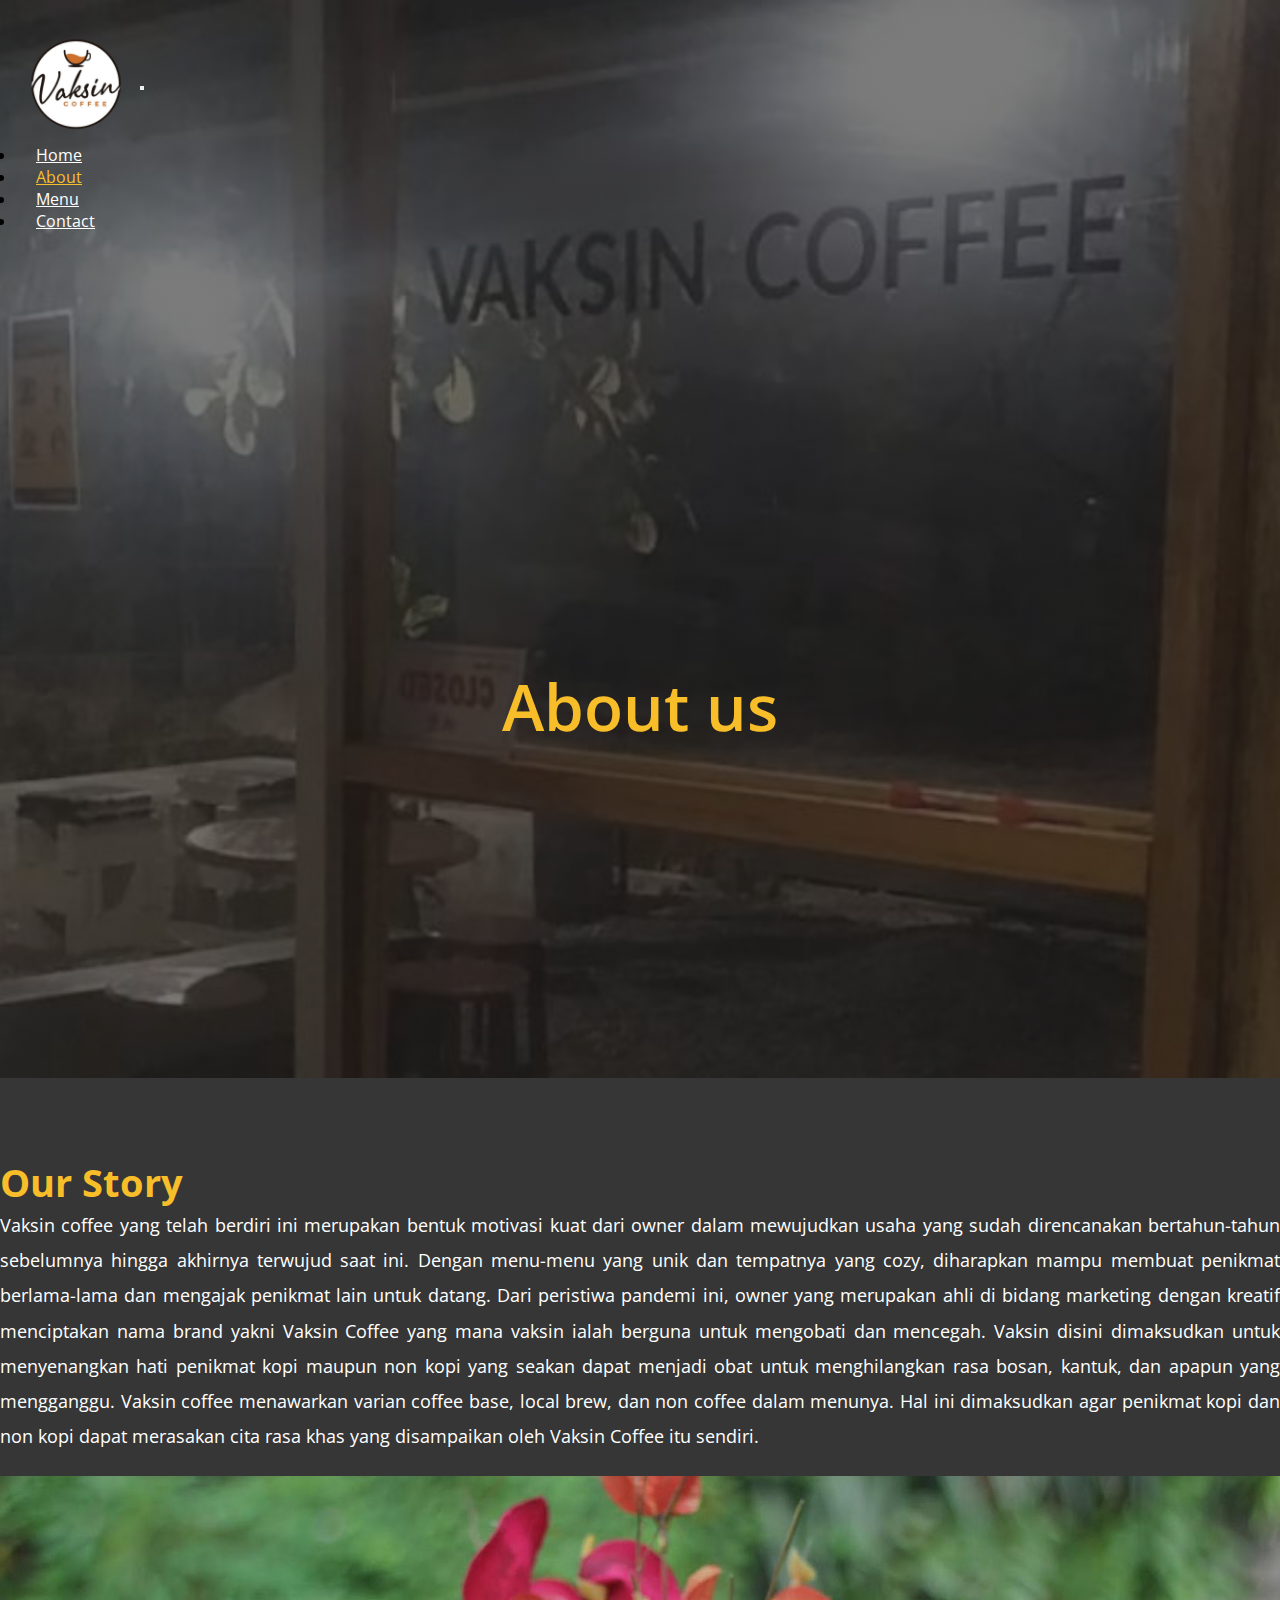
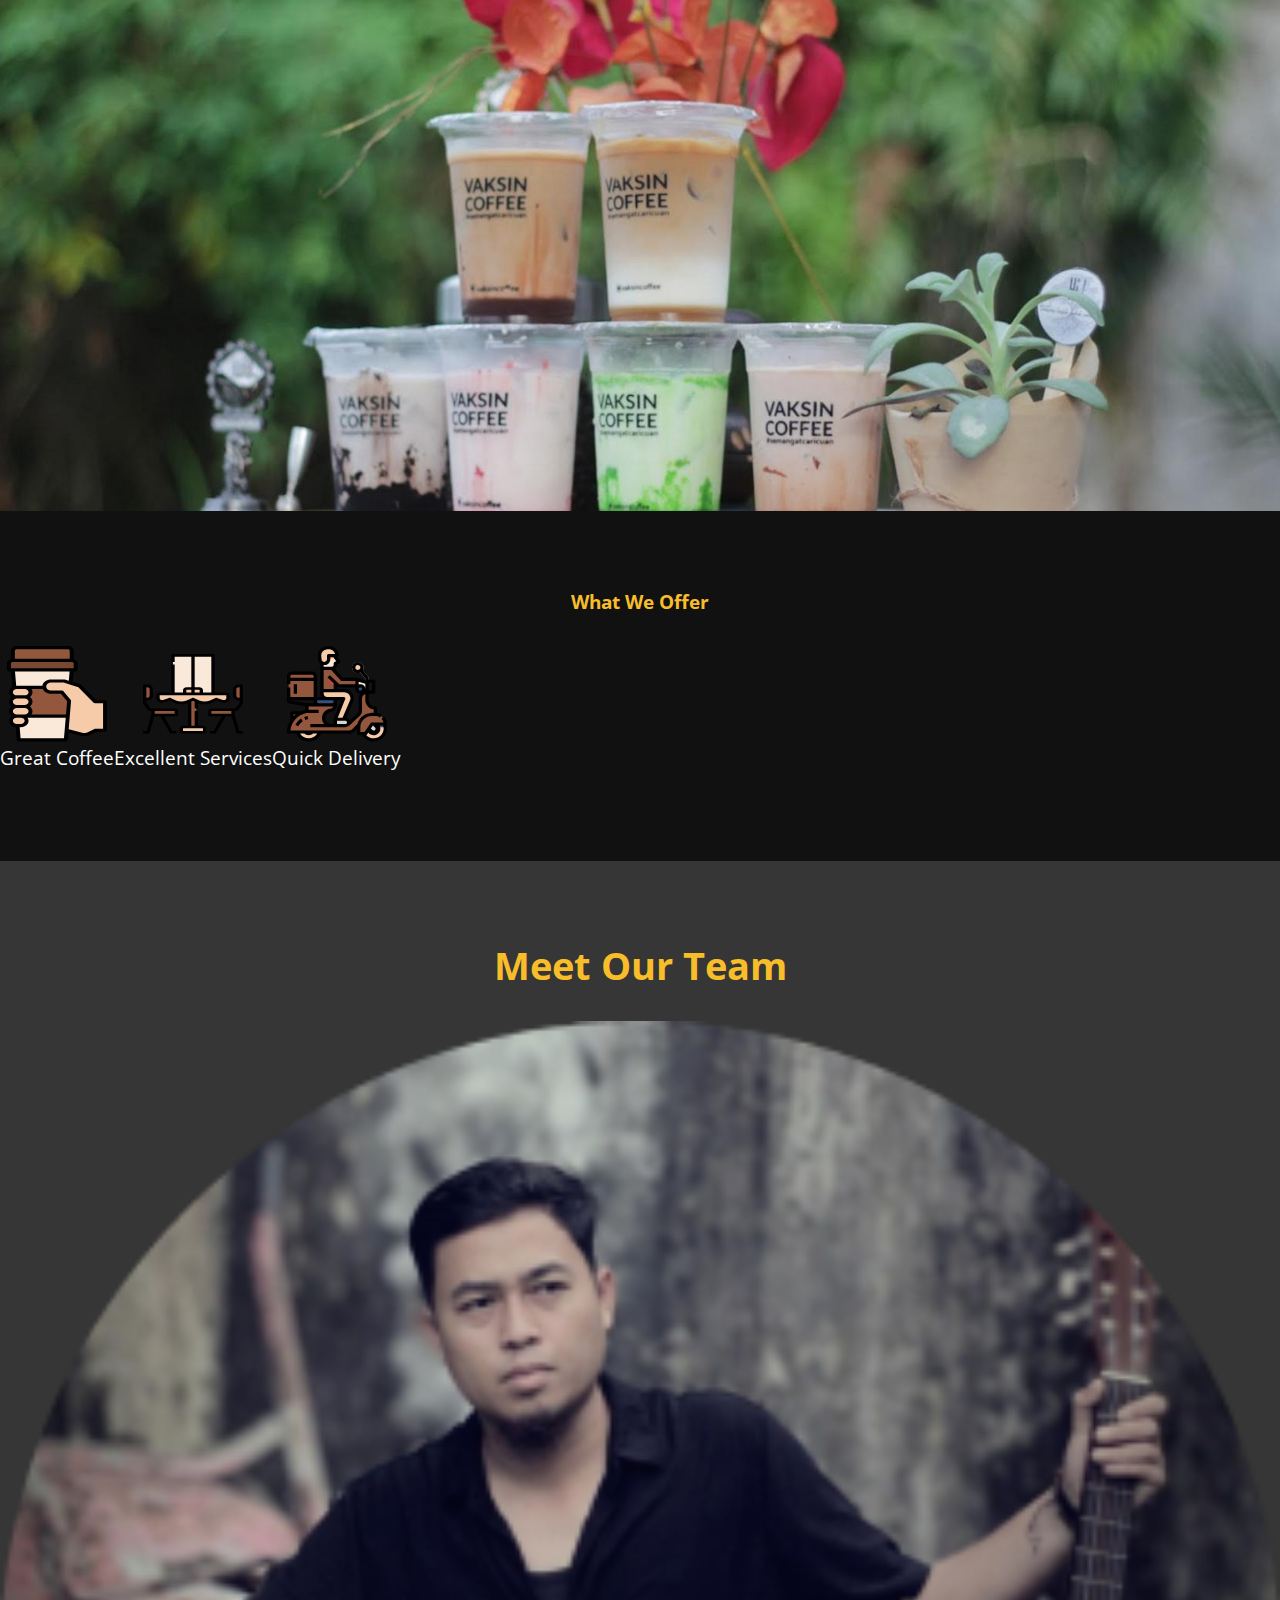
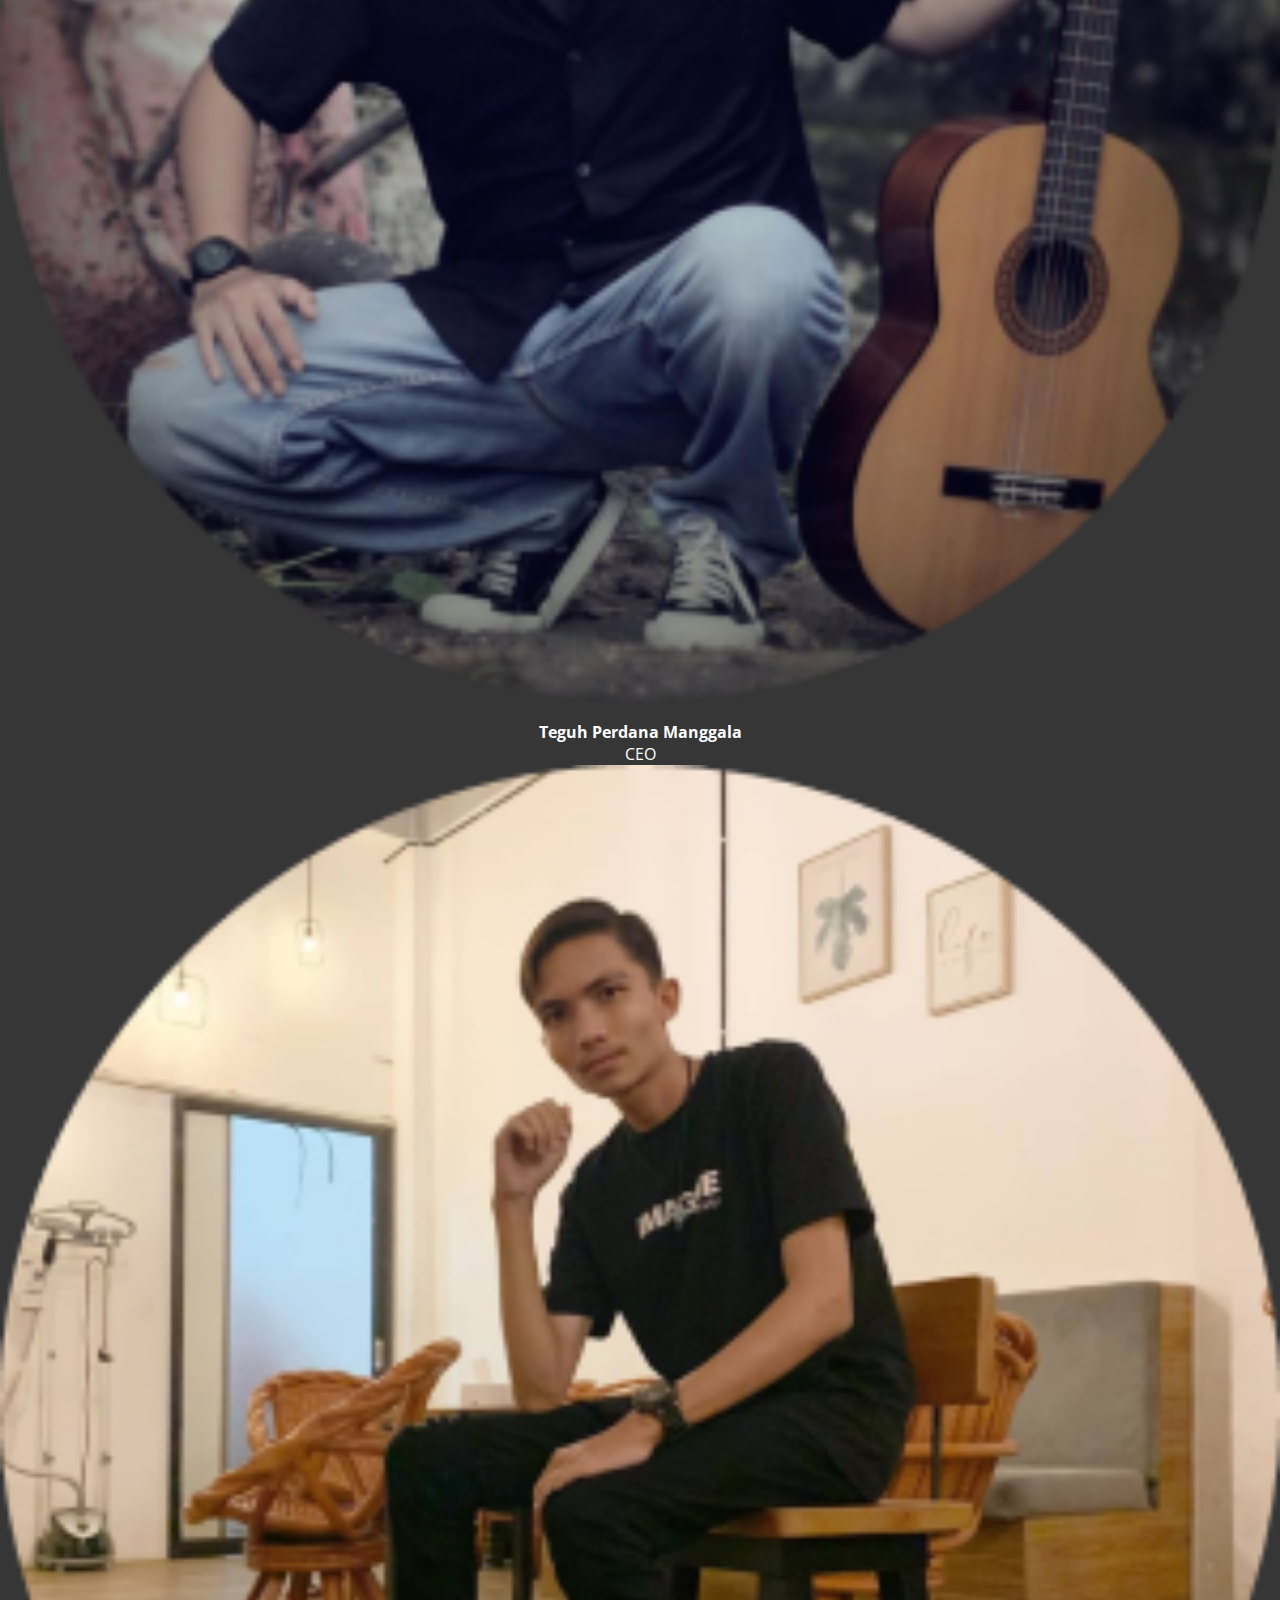
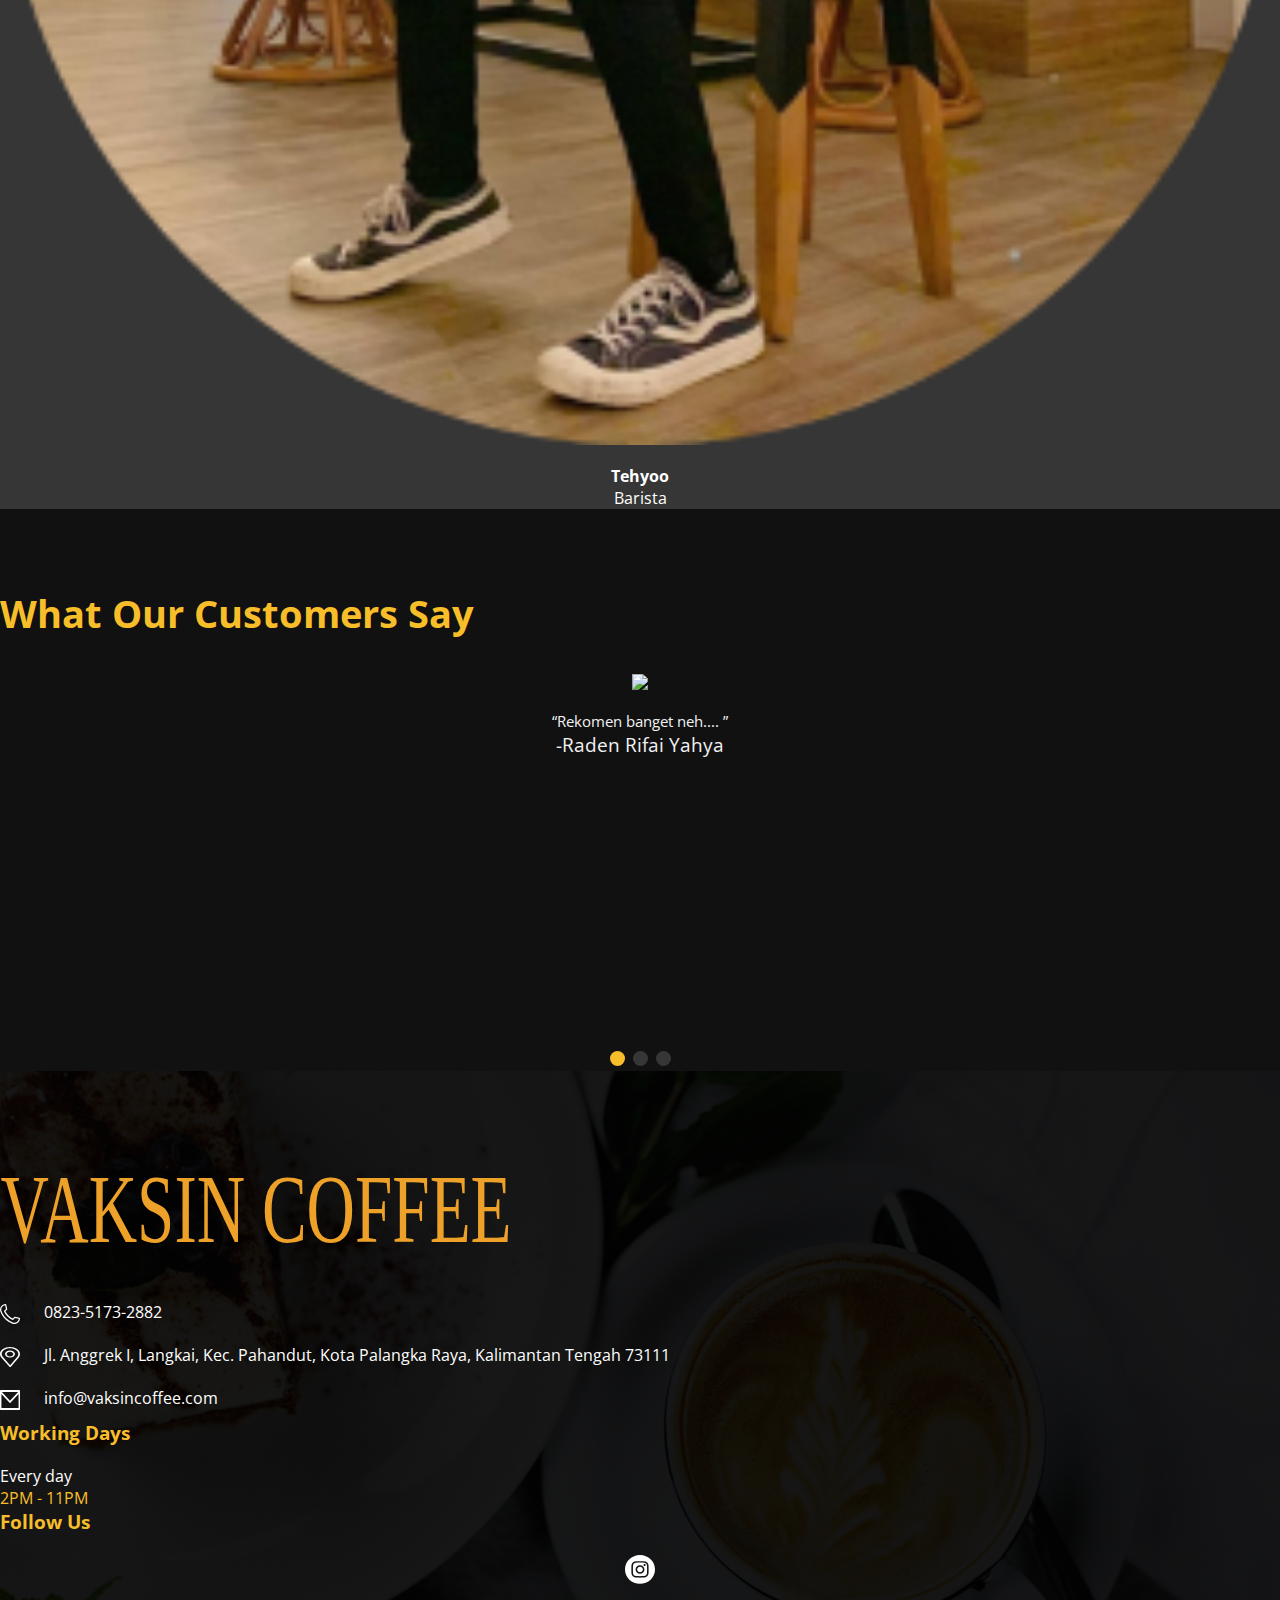
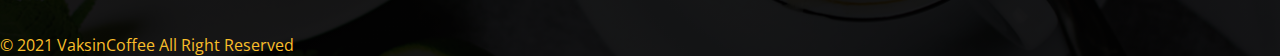
==== commit 5d8418dc: "Test" ====
--- a/about.html
+++ b/about.html
@@ -103,7 +103,7 @@
                     
                     <div class="col-sn-4">
                         <img src="./images/Barista/Theo.png" alt="team member" class="member">
-                        <h4>Mixcel Theo Markus</h4>
+                        <h4>Tehyoo</h4>
                         <p>Barista
                         </p>
                     </div>
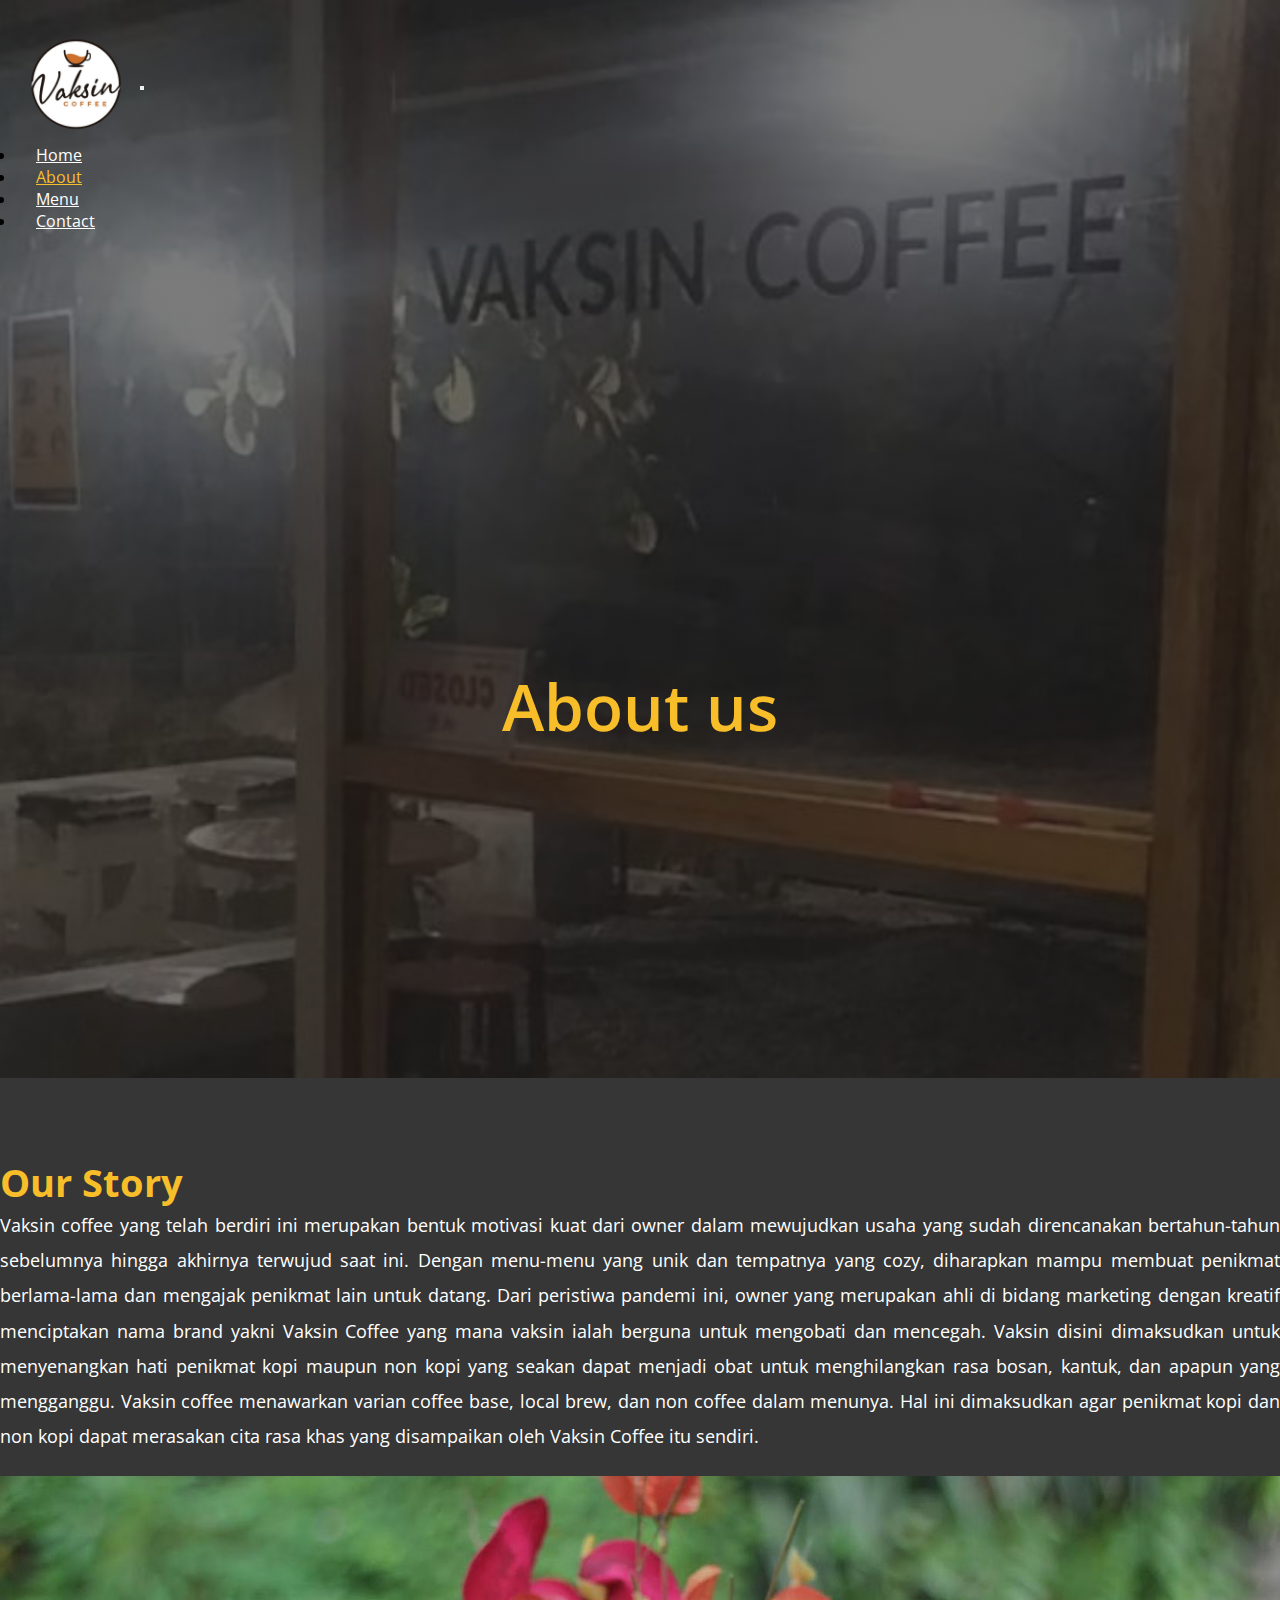
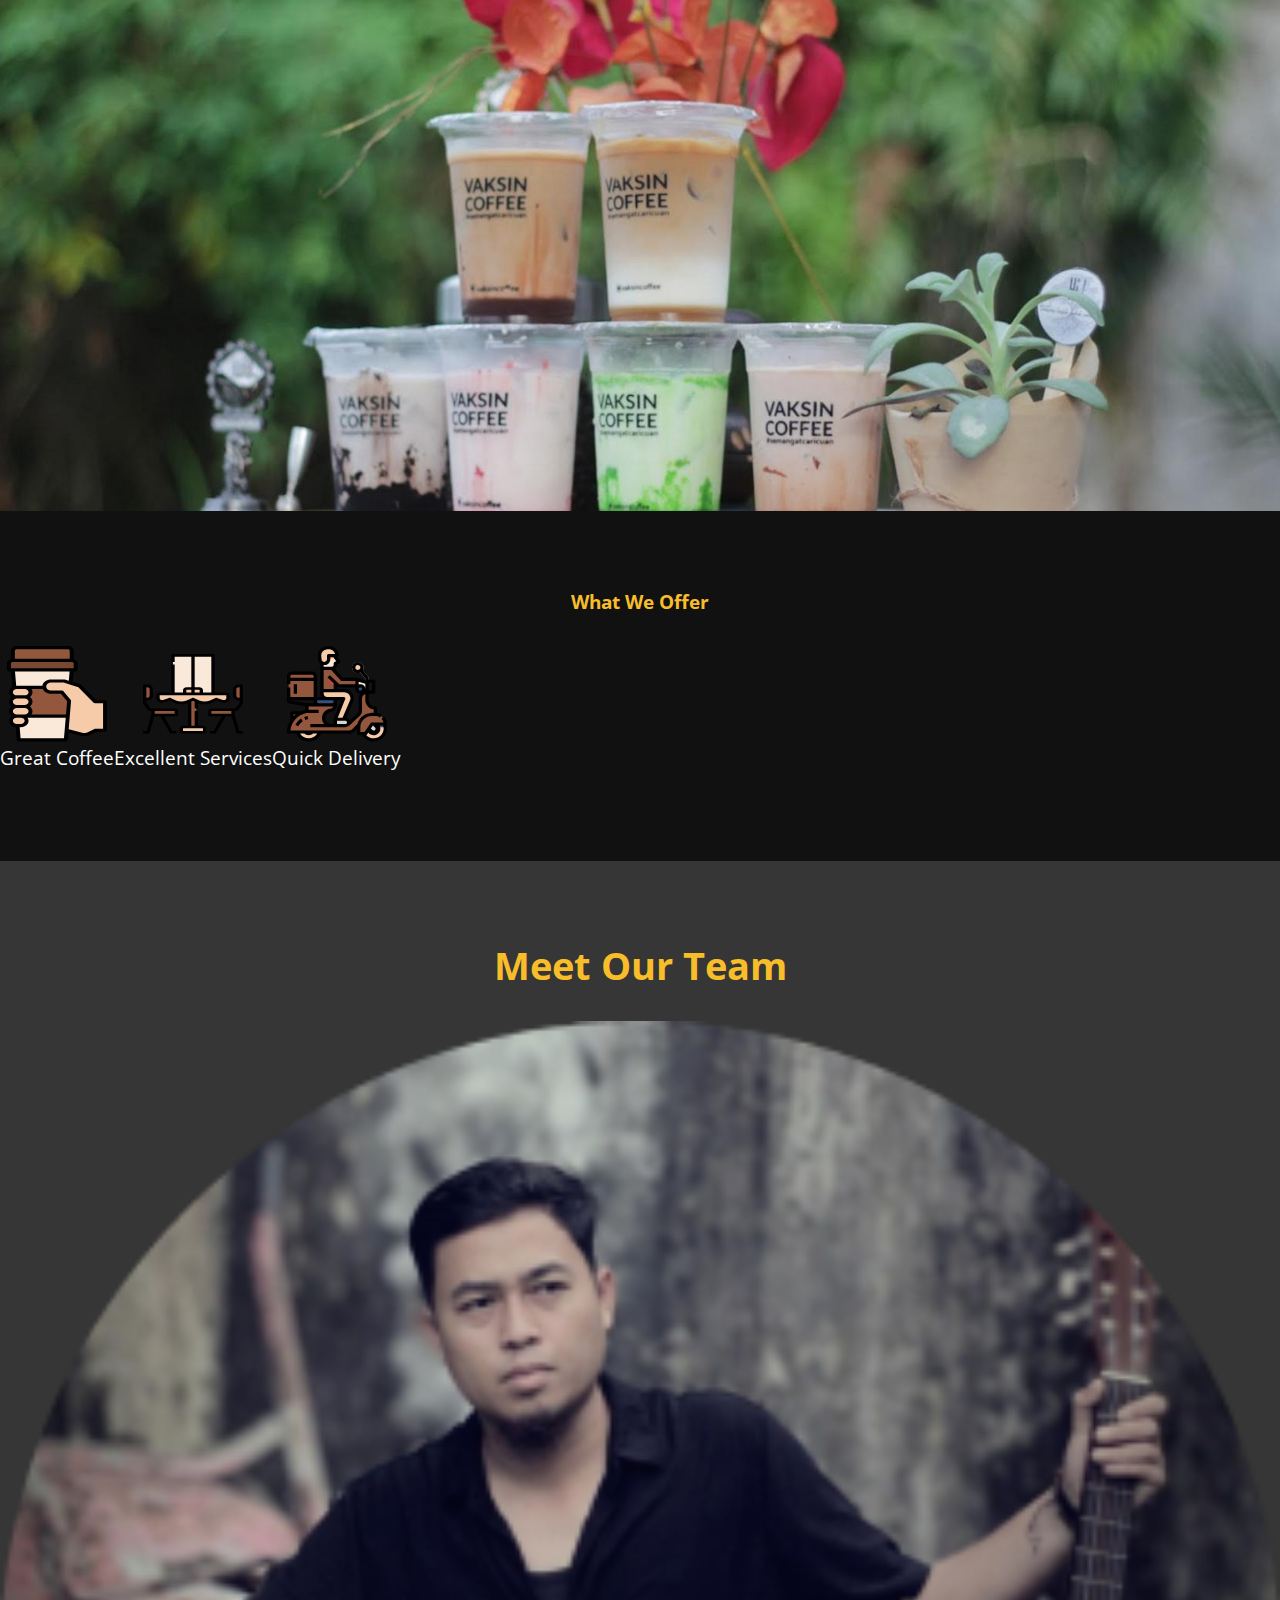
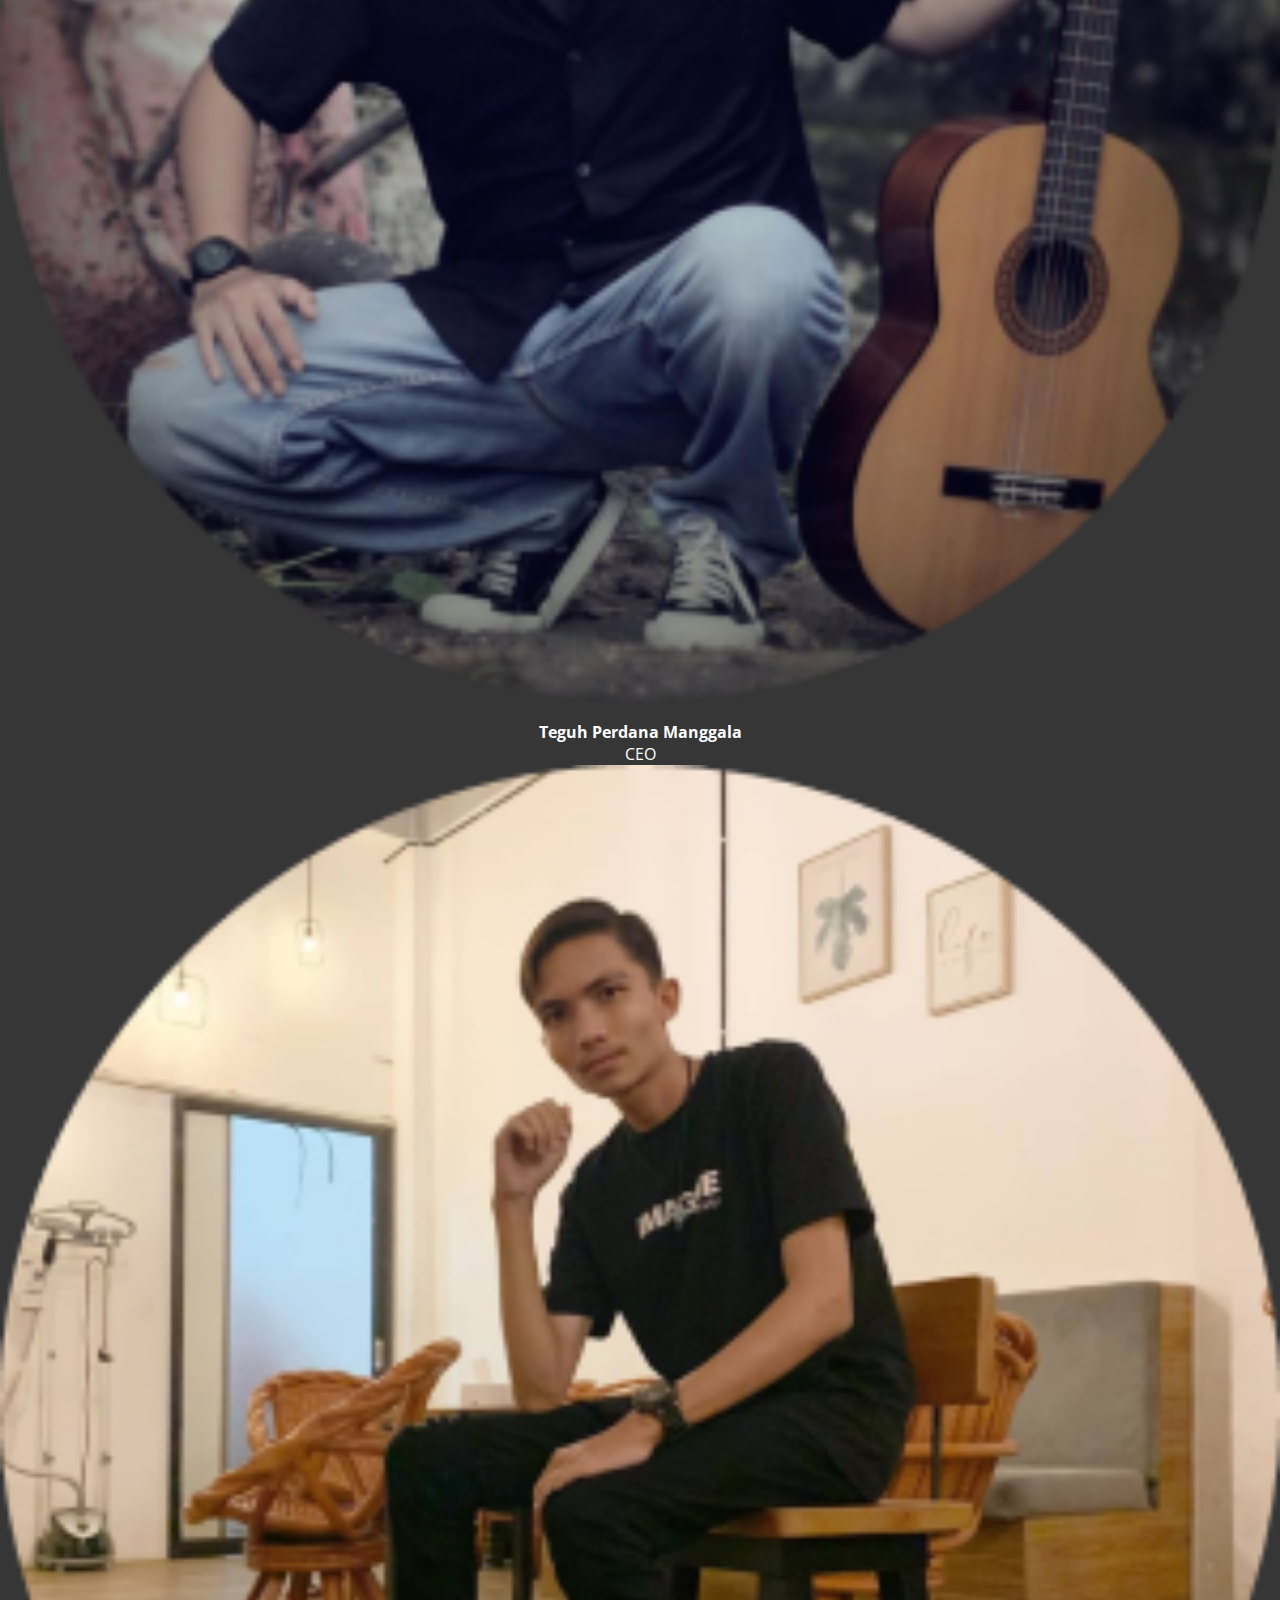
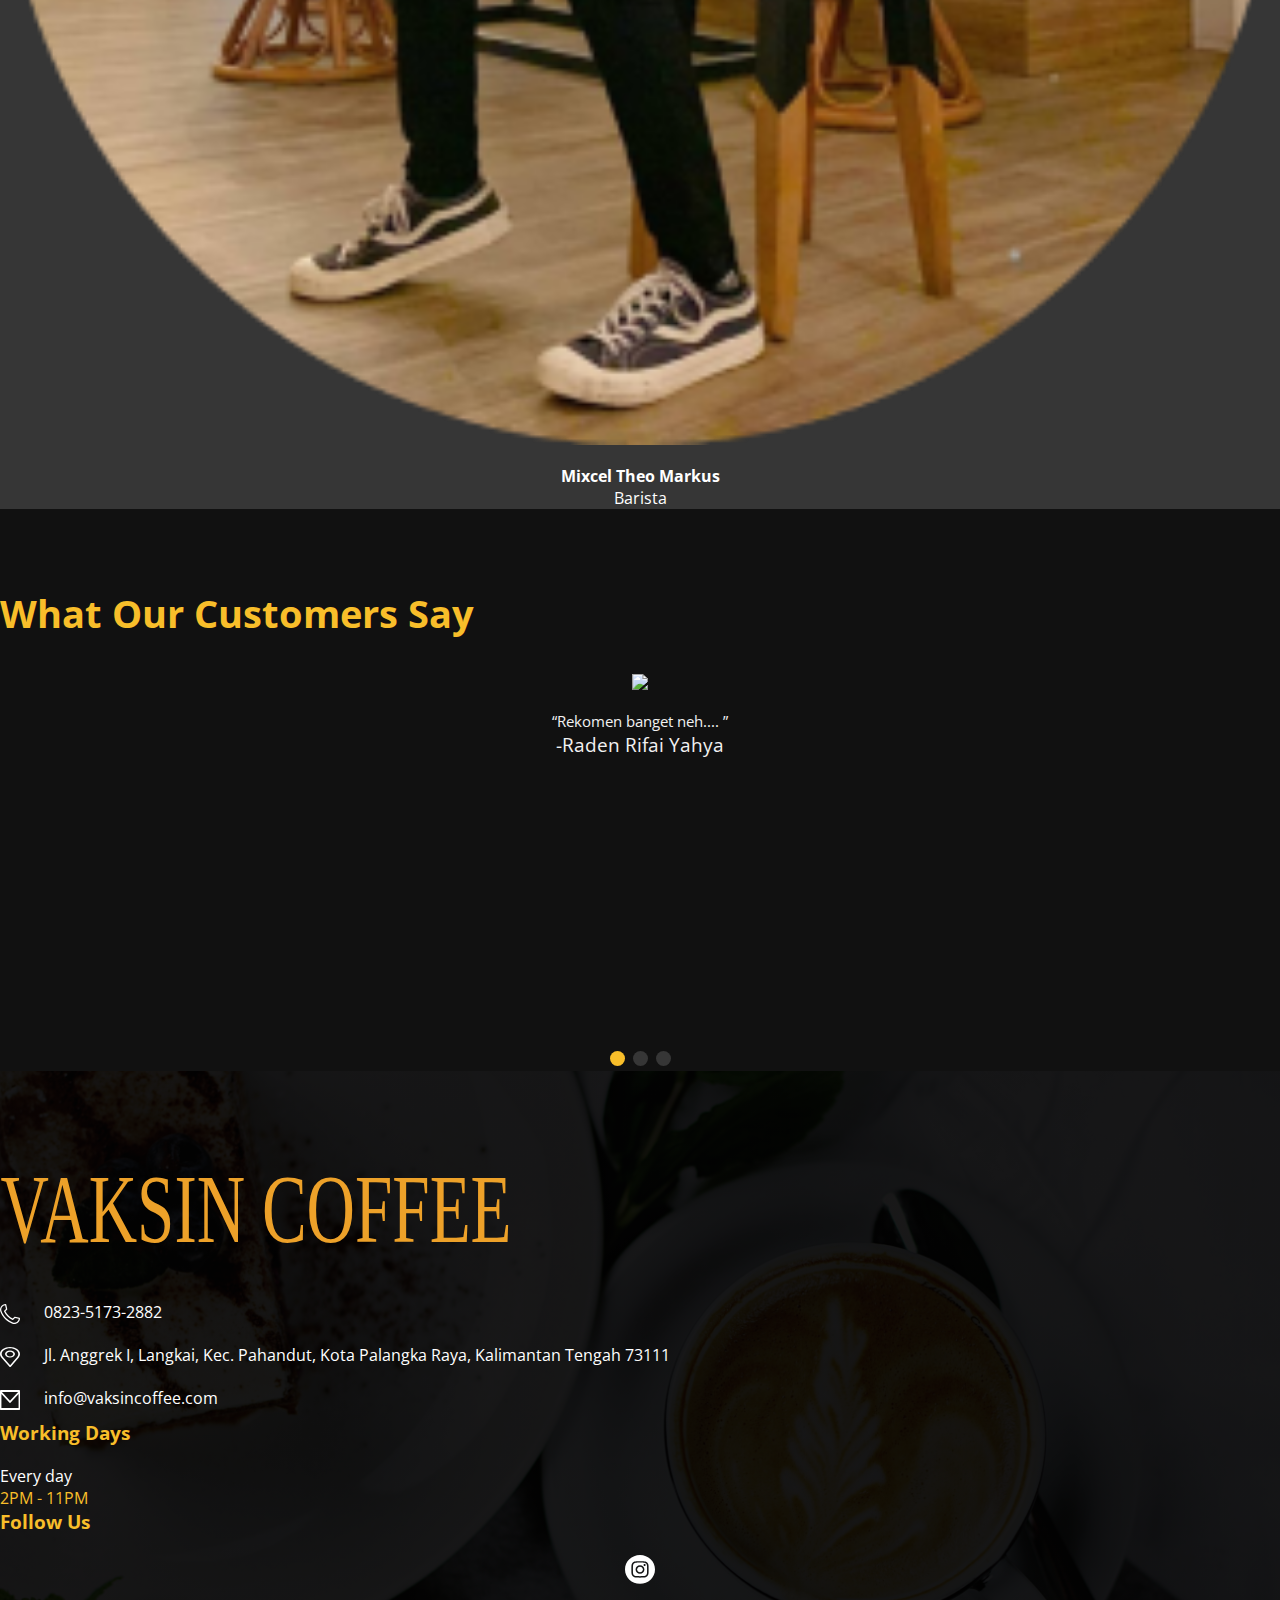
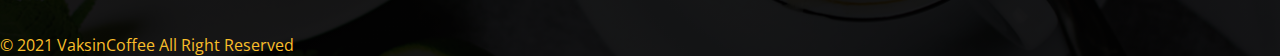
==== commit 72cf2730: "perbaikan gambar" ====
--- a/about.html
+++ b/about.html
@@ -103,7 +103,7 @@
                     
                     <div class="col-sn-4">
                         <img src="./images/Barista/Theo.png" alt="team member" class="member">
-                        <h4>Tehyoo</h4>
+                        <h4>Mixcel Theo Markus</h4>
                         <p>Barista
                         </p>
                     </div>
